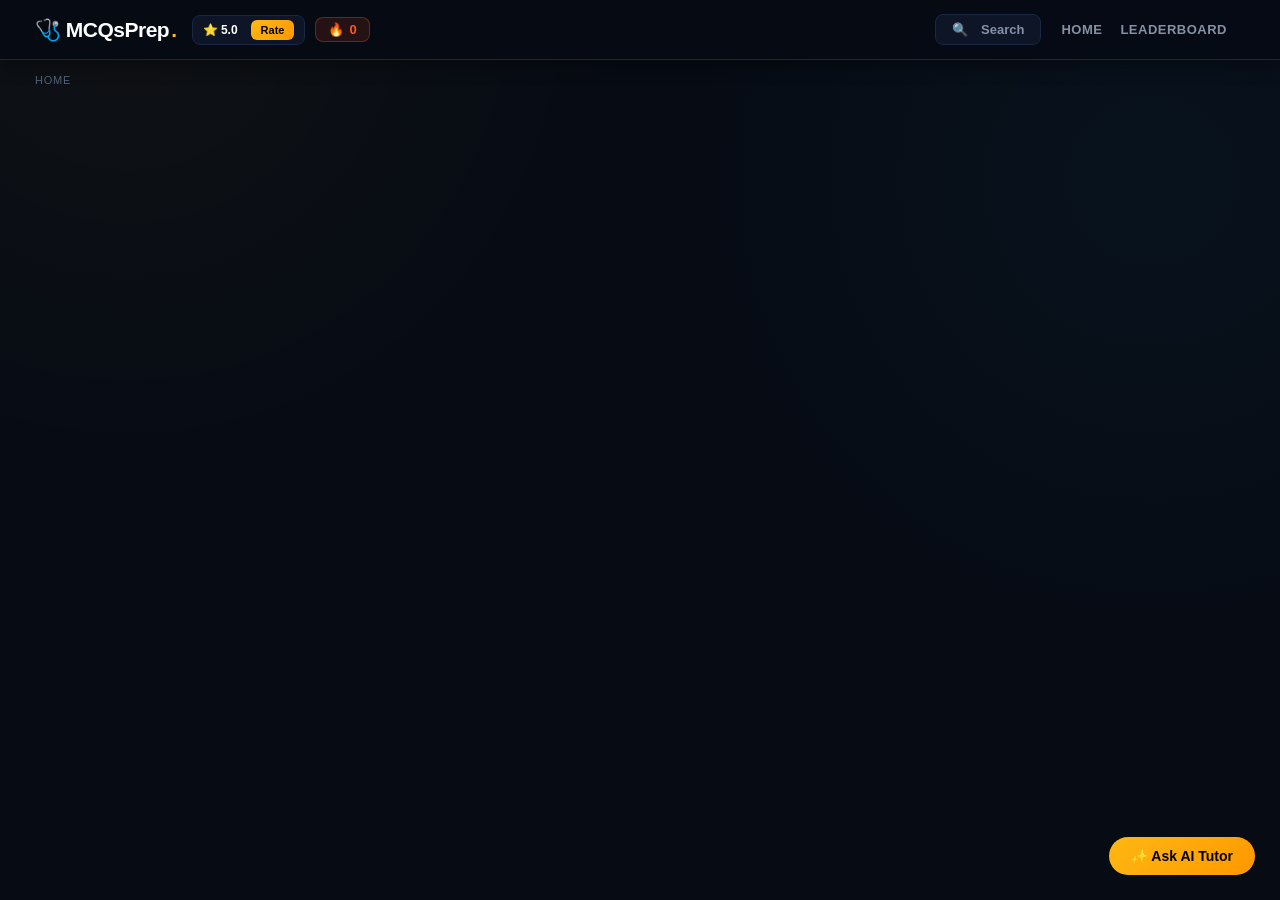
==== index.html @ 8f068d12 "Update theme color and enhance splash screen" ====
<!DOCTYPE html>
<html lang="en">
<head>
    <meta charset="UTF-8">
    <meta name="viewport" content="width=device-width, initial-scale=1.0, maximum-scale=1.0, user-scalable=no">
    <title>MCQsPrep - Dashboard</title>
    
    <link rel="manifest" href="manifest.json">
    <meta name="theme-color" content="#000000">
    <meta name="apple-mobile-web-app-capable" content="yes">
    <meta name="apple-mobile-web-app-status-bar-style" content="black-translucent">
    <link rel="apple-touch-icon" href="icon-192.png">
    <link rel="preload" as="image" href="icon-192.png">
    <link rel="icon" href="data:image/svg+xml,<svg xmlns=%22http://www.w3.org/2000/svg%22 viewBox=%220 0 100 100%22><text y=%22.9em%22 font-size=%2290%22>🩺</text></svg>">

    <!-- ⚡ CRITICAL 0ms INLINE 3D SPLASH CSS (Renders on Frame 1 before any external JS/CSS loads) -->
    <style>
        #pwa-3d-splash-screen {
            display: none;
            position: fixed;
            inset: 0;
            width: 100vw;
            height: 100vh;
            background-color: #000000;
            z-index: 999999;
            overflow: hidden;
            perspective: 1200px;
            -webkit-user-select: none;
            user-select: none;
            transition: opacity 0.48s cubic-bezier(0.22, 1, 0.36, 1), transform 0.52s cubic-bezier(0.22, 1, 0.36, 1);
            font-family: system-ui, -apple-system, BlinkMacSystemFont, 'Segoe UI', Roboto, sans-serif;
        }
        /* Automatically visible at 0ms ONLY in the Installed Mobile App */
        @media all and (display-mode: standalone), all and (display-mode: fullscreen) {
            body { background-color: #000000; }
            #pwa-3d-splash-screen { display: block; }
        }
        html.is-standalone-pwa #pwa-3d-splash-screen { display: block; }
        #pwa-3d-splash-screen.splash-force-hide { display: none !important; }
        #pwa-3d-splash-screen.splash-exit-3d {
            opacity: 0;
            transform: scale(1.15);
            pointer-events: none;
        }
        .splash-nebula-bg {
            position: absolute;
            inset: 0;
            background: radial-gradient(circle at 50% 50%, #0f1b38 0%, #050811 68%, #000000 100%);
            animation: splashNebulaBloom 0.4s ease-out forwards;
        }
        .splash-ambient-glow {
            position: absolute;
            top: 50%;
            left: 50%;
            width: 340px;
            height: 340px;
            margin-top: -170px;
            margin-left: -170px;
            border-radius: 50%;
            background: radial-gradient(circle, rgba(253, 184, 19, 0.25) 0%, rgba(56, 189, 248, 0.16) 45%, transparent 72%);
            filter: blur(26px);
            animation: splashAmbientPulse 2s ease-in-out infinite alternate;
        }
        /* Locked at exact 50% X, 50% Y center to seamlessly take over from the OS launch icon */
        .splash-3d-center-anchor {
            position: absolute;
            top: 50%;
            left: 50%;
            transform: translate(-50%, -50%);
            transform-style: preserve-3d;
        }
        .splash-3d-assembly {
            position: relative;
            width: 220px;
            height: 220px;
            display: flex;
            align-items: center;
            justify-content: center;
            transform-style: preserve-3d;
        }
        .splash-gyro-ring {
            position: absolute;
            inset: 0;
            border-radius: 50%;
            transform-style: preserve-3d;
            pointer-events: none;
        }
        .splash-gyro-ring.ring-gold {
            border: 2.5px solid transparent;
            border-top-color: #fdb813;
            border-bottom-color: rgba(253, 184, 19, 0.6);
            box-shadow: 0 0 24px rgba(253, 184, 19, 0.42), inset 0 0 15px rgba(253, 184, 19, 0.22);
            animation: gyroIgniteGold 2.2s linear infinite;
        }
        .splash-gyro-ring.ring-cyan {
            inset: 14px;
            border: 2.5px solid transparent;
            border-left-color: #38bdf8;
            border-right-color: rgba(56, 189, 248, 0.6);
            box-shadow: 0 0 24px rgba(56, 189, 248, 0.42), inset 0 0 15px rgba(56, 189, 248, 0.22);
            animation: gyroIgniteCyan 1.85s linear infinite;
        }
        .splash-gyro-ring.ring-rose {
            inset: 28px;
            border: 1.5px dashed rgba(244, 63, 94, 0.7);
            box-shadow: 0 0 18px rgba(244, 63, 94, 0.3);
            animation: gyroIgniteRose 2.8s linear infinite;
        }
        .splash-3d-core-card {
            position: relative;
            width: 124px;
            height: 124px;
            border-radius: 26px;
            background: #1c2229;
            border: 2px solid rgba(253, 184, 19, 0.85);
            box-shadow: 0 22px 48px rgba(0, 0, 0, 0.92), 0 0 34px rgba(253, 184, 19, 0.42), inset 0 0 18px rgba(56, 189, 248, 0.25);
            display: flex;
            align-items: center;
            justify-content: center;
            overflow: hidden;
            transform: translateZ(50px);
            animation: splashCoreMorph3D 2.1s ease-in-out infinite;
        }
        .splash-core-sheen {
            position: absolute;
            top: -60%;
            left: -120%;
            width: 80%;
            height: 220%;
            background: linear-gradient(90deg, transparent, rgba(255, 255, 255, 0.38), transparent);
            transform: rotate(30deg);
            z-index: 2;
            pointer-events: none;
            animation: splashLightSweep 1.5s ease-in-out infinite;
        }
        .splash-3d-logo {
            width: 100%;
            height: 100%;
            object-fit: cover;
            transform: scale(1.04);
        }
        .splash-brand-block {
            position: absolute;
            top: calc(50% + 132px);
            left: 50%;
            transform: translateX(-50%);
            width: 90vw;
            max-width: 340px;
            text-align: center;
        }
        .splash-brand-title {
            margin: 0;
            font-size: 31px;
            font-weight: 900;
            letter-spacing: 0.8px;
            color: #ffffff;
            text-shadow: 0 8px 25px rgba(0, 0, 0, 0.85), 0 0 18px rgba(255, 255, 255, 0.15);
        }
        .splash-brand-title span {
            color: #fdb813;
            text-shadow: 0 0 20px rgba(253, 184, 19, 0.55);
        }
        .splash-brand-title .splash-dot {
            color: #38bdf8;
        }
        .splash-brand-subtitle {
            margin-top: 7px;
            font-size: 10px;
            font-weight: 800;
            letter-spacing: 2.8px;
            color: #94a3b8;
            text-transform: uppercase;
            transition: color 0.2s ease;
        }
        .splash-loader-track {
            width: 185px;
            height: 4.5px;
            background: rgba(255, 255, 255, 0.09);
            border-radius: 999px;
            margin: 16px auto 0 auto;
            overflow: hidden;
            border: 1px solid rgba(255, 255, 255, 0.08);
        }
        .splash-loader-fill {
            height: 100%;
            width: 32%;
            border-radius: 999px;
            background: linear-gradient(90deg, #fdb813 0%, #38bdf8 55%, #10b981 100%);
            box-shadow: 0 0 14px rgba(253, 184, 19, 0.85);
            transition: width 0.25s cubic-bezier(0.22, 1, 0.36, 1);
        }
        @keyframes splashNebulaBloom { 0% { opacity: 0; } 100% { opacity: 1; } }
        @keyframes gyroIgniteGold { 0% { transform: rotateX(64deg) rotateY(18deg) rotateZ(0deg); } 100% { transform: rotateX(64deg) rotateY(18deg) rotateZ(360deg); } }
        @keyframes gyroIgniteCyan { 0% { transform: rotateX(22deg) rotateY(66deg) rotateZ(360deg); } 100% { transform: rotateX(22deg) rotateY(66deg) rotateZ(0deg); } }
        @keyframes gyroIgniteRose { 0% { transform: rotateX(-52deg) rotateY(-35deg) rotateZ(0deg); } 100% { transform: rotateX(-52deg) rotateY(-35deg) rotateZ(360deg); } }
        @keyframes splashCoreMorph3D {
            0%, 100% { transform: translateZ(15px) rotateY(-8deg) rotateX(6deg); }
            50% { transform: translateZ(60px) rotateY(12deg) rotateX(-8deg); }
        }
        @keyframes splashLightSweep { 0% { left: -120%; } 55%, 100% { left: 160%; } }
        @keyframes splashAmbientPulse { 0% { transform: scale(0.85); opacity: 0.55; } 100% { transform: scale(1.15); opacity: 1; } }
    </style>

    <link rel="stylesheet" href="style.css?v=31">

    <!-- Non-blocking external stylesheets so they never delay the 0ms opening animation -->
    <link rel="stylesheet" href="https://cdnjs.cloudflare.com/ajax/libs/cropperjs/1.5.13/cropper.min.css" media="print" onload="this.media='all'">
    <link rel="stylesheet" href="https://cdn.jsdelivr.net/npm/katex@0.16.8/dist/katex.min.css" media="print" onload="this.media='all'">

    <!-- All external scripts use defer so the 3D splash paints at 0ms without waiting on network -->
    <script defer src="https://www.gstatic.com/firebasejs/8.10.1/firebase-app.js"></script>
    <script defer src="https://www.gstatic.com/firebasejs/8.10.1/firebase-firestore.js"></script>
    <script defer src="https://www.gstatic.com/firebasejs/8.10.1/firebase-auth.js"></script>
    <script defer src="https://cdnjs.cloudflare.com/ajax/libs/cropperjs/1.5.13/cropper.min.js"></script>
    <script defer src="https://cdn.jsdelivr.net/npm/marked/marked.min.js"></script>
    <script defer src="https://cdn.jsdelivr.net/npm/katex@0.16.8/dist/katex.min.js"></script>
    <script defer src="https://cdn.jsdelivr.net/npm/katex@0.16.8/dist/contrib/auto-render.min.js"></script>
</head>
<body>

    <!-- 🌌 0ms INSTANT 3D SPLASH SCREEN (First element in body so it paints on Frame 1) -->
    <div id="pwa-3d-splash-screen">
        <div class="splash-nebula-bg"></div>
        <div class="splash-ambient-glow"></div>
        <div class="splash-3d-center-anchor">
            <div class="splash-3d-assembly">
                <div class="splash-gyro-ring ring-gold"></div>
                <div class="splash-gyro-ring ring-cyan"></div>
                <div class="splash-gyro-ring ring-rose"></div>
                <div class="splash-3d-core-card">
                    <div class="splash-core-sheen"></div>
                    <img src="icon-192.png" alt="MCQsPrep" class="splash-3d-logo">
                </div>
            </div>
        </div>
        <div class="splash-brand-block">
            <h1 class="splash-brand-title">MCQs<span>Prep</span><b class="splash-dot">.</b></h1>
            <div class="splash-brand-subtitle" id="splash-status-text">SYNCING EXAM ENGINE...</div>
            <div class="splash-loader-track">
                <div class="splash-loader-fill" id="splash-loader-bar"></div>
            </div>
        </div>
    </div>

    <!-- Instant 0ms Controller for the 3D Splash Screen & Pre-Load Gate -->
    <script>
        (function() {
            window.__mcqsSplashMounted = true;
            var _resReady;
            window.appContentReadyPromise = new Promise(function(r) { _resReady = r; });
            window.markAppContentReady = function() { if (_resReady) { _resReady(); _resReady = null; } };
            window.updateSplashProgress = function(pct, label) {
                var bar = document.getElementById('splash-loader-bar');
                var txt = document.getElementById('splash-status-text');
                if (bar && typeof pct === 'number') bar.style.width = pct + '%';
                if (txt && label) txt.innerText = label;
            };

            var isStandalone = window.matchMedia('(display-mode: standalone)').matches ||
                               window.matchMedia('(display-mode: fullscreen)').matches ||
                               window.navigator.standalone === true ||
                               document.referrer.indexOf('android-app://') !== -1;

            var splash = document.getElementById('pwa-3d-splash-screen');
            if (!isStandalone) {
                if (splash) splash.classList.add('splash-force-hide');
                return;
            }
            document.documentElement.classList.add('is-standalone-pwa');

            var minAnim = new Promise(function(r) { setTimeout(r, 1300); });
            var dataGate = Promise.race([
                window.appContentReadyPromise,
                new Promise(function(r) { setTimeout(r, 3000); })
            ]);

            Promise.all([minAnim, dataGate]).then(function() {
                window.updateSplashProgress(100, 'WORKSPACE READY');
                var txt = document.getElementById('splash-status-text');
                if (txt) txt.style.color = '#10b981';
                requestAnimationFrame(function() {
                    setTimeout(function() {
                        if (splash) splash.classList.add('splash-exit-3d');
                        setTimeout(function() {
                            if (splash && splash.parentNode) splash.parentNode.removeChild(splash);
                        }, 520);
                    }, 100);
                });
            });
        })();
    </script>

    <nav class="navbar">
        <div class="nav-left">
            <button class="pc-back-btn hide-on-mobile" onclick="if(typeof goBack==='function') goBack(); else window.history.back();" title="Go Back">❮</button>
            
            <div class="logo-container" onclick="goHome()">🩺 MCQsPrep<span class="compact-hide">.</span></div>
            <div class="nav-badges-group">
                <div class="nav-rating-badge" onclick="openFeedbackModal()">
                    <span class="rating-text">⭐ <span id="global-rating-display">5.0</span></span>
                    <button class="compact-hide" style="margin-left: 5px;">Rate</button>
                </div>
                <div class="nav-streak-badge" title="Daily Practice Streak" onclick="openStreakModal()">
                    🔥 <span id="nav-streak-display">0</span>
                </div>
            </div>
        </div>

        <div class="search-wrapper" id="searchWrapper">
            <button class="search-icon-btn" onclick="openSearch()">🔍<span class="hide-on-mobile" style="margin-left:5px;">Search</span></button>
            <div class="search-input-container">
                <input type="text" id="searchInput" placeholder="Search MCQs, chapters..." oninput="handleLiveSearch()" onblur="delayCloseSearch()">
                <button class="search-close-btn" onclick="closeSearch()" onmousedown="closeSearch()">✕</button>
                <div class="suggestions-dropdown" id="searchSuggestions"></div>
            </div>
        </div>
        
        <div class="nav-right">
            <button id="installAppBtn" class="install-btn hide-in-app-mode hide-on-mobile" onclick="installPWA()" style="display:none; background:rgba(255,255,255,0.05); color:white; border:1px solid rgba(255,255,255,0.1); padding:8px 14px; border-radius:6px; cursor:pointer; font-weight:bold; font-size:12px; text-transform:uppercase;">📱 Install App</button>
            <a class="nav-link-item hide-on-mobile hide-in-app-mode" onclick="goHome()">Home</a>
            <a class="nav-link-item hide-on-mobile hide-in-app-mode" onclick="showLeaderboardOptions()">Leaderboard</a>
            
            <div id="loginNavBtn" class="user-badge" onclick="showAuthModal()" style="display:none; background: white; color: #000; border: none; padding:6px 16px;">
                <img src="https://www.gstatic.com/firebasejs/ui/2.0.0/images/auth/google.svg" alt="G"><span class="compact-hide">Sign In</span>
            </div>
            
            <div class="profile-wrapper">
                <div id="userBadge" class="user-badge" onclick="toggleProfileMenu()">
                    <img id="userPhotoDisplay" src="" alt="👤" style="display:none;">
                    <span id="userNameDisplay" class="compact-hide">Student</span>
                    <div id="profileNotifDot" class="notification-dot"></div>
                </div>
                <div id="profileMenu" class="profile-menu">
                    <div class="profile-menu-item" onclick="window.location.hash='#/progress'; toggleProfileMenu();">📊 Track Progress</div>
                    <div class="profile-menu-item" onclick="window.location.hash='#/bookmarks'; toggleProfileMenu();">🔖 My Bookmarks</div>
                    <div class="profile-menu-item" onclick="window.location.hash='#/diary'; toggleProfileMenu();">📔 Doubt Diary</div>
                    <div class="profile-menu-item" onclick="openUserReportsModal(); toggleProfileMenu();">🚨 My Reports <span id="reportMenuDot" style="display:none; color:var(--wrong-red); margin-left:auto;">●</span></div>
                    <div class="profile-menu-item" onclick="signOut(); toggleProfileMenu();">🚪 Sign Out</div>
                </div>
            </div>
        </div>
    </nav>
    
    <div class="mobile-web-subnav hide-on-pc hide-in-app-mode">
        <button id="installAppBtnMobile" class="install-btn" onclick="installPWA()" style="display:flex; background:rgba(255,255,255,0.05); color:white; border:1px solid rgba(255,255,255,0.1); padding:6px 12px; border-radius:4px; font-weight:bold; font-size:11px;">📱 Install</button>
        <div style="display: flex; gap: 20px;">
            <a onclick="goHome()">🏠 Home</a>
            <a onclick="showLeaderboardOptions()">🏆 Rank</a>
        </div>
    </div>

    <div class="breadcrumb" id="breadcrumb-text">Home</div>
    
    <div style="padding: 10px 35px 0 35px; max-width: 1400px; margin: 0 auto; display: none;" id="dynamic-back-container">
        <button class="container-back-btn" onclick="goBack()" title="Go Back">❮</button>
    </div>

    <div class="container">
        <div class="main-content" id="dynamic-content"></div>
        <div class="sidebar" id="main-sidebar" style="display:none;">
            <!-- Dynamically populated by routing engine -->
        </div>
    </div>

    <div id="notification">Action Triggered!</div>
    
    <div id="ai-floating-btn" class="hide-in-app-mode" onclick="openAIModal()">✨ Ask AI Tutor</div>

    <div id="aiModal" class="modal-overlay" style="z-index: 4000; padding: 0; display: none;">
        <div class="modal-content ai-fullscreen-modal" style="display: flex; flex-direction: column;">
            <div class="ai-ambient-glow ai-glow-1"></div>
            <div class="ai-ambient-glow ai-glow-2"></div>
            <div class="ai-ambient-glow ai-glow-3"></div>

            <div style="display: flex; justify-content: space-between; align-items: center; padding: 15px 25px; border-bottom: 1px solid rgba(255,255,255,0.06); background: transparent; position: relative; z-index: 10;">
                <div style="display: flex; align-items: center; gap: 10px;">
                    <span style="font-size: 24px; text-shadow: 0 0 10px rgba(253,184,19,0.5);">✨</span>
                    <div>
                        <h2 style="margin: 0; font-size: 17px; color: #fff;">Ask AI Tutor</h2>
                        <span style="font-size: 12px; color: rgba(255,255,255,0.5);">Powered by NCERT Models</span>
                    </div>
                </div>
                <div style="display: flex; gap: 12px; align-items: center;">
                    <button onclick="openAIModal()" style="background: rgba(255,255,255,0.08); border: 1px solid rgba(255,255,255,0.18); color: #fff; padding: 6px 14px; border-radius: 20px; cursor: pointer; font-size: 12px; transition: 0.2s;">🔄 New Chat</button>
                    <button onclick="closeAIModal()" style="background: none; border: none; color: #fff; font-size: 26px; cursor: pointer; line-height: 1;">✕</button>
                </div>
            </div>

            <div id="gemini-chat-history" style="flex: 1; overflow-y: auto; padding: 20px; display: flex; flex-direction: column; gap: 20px; max-width: 950px; margin: 0 auto; width: 100%; position: relative; z-index: 5; box-sizing: border-box;">
                <div id="ai-idle-view" style="display: flex; flex-direction: column; align-items: center; justify-content: center; height: 100%; opacity: 0.6; padding-bottom: 50px;">
                    <div style="font-size: 56px; margin-bottom: 16px; filter: drop-shadow(0 0 20px rgba(255,255,255,0.2));">🧠</div>
                    <h3 style="color: white; margin:0; font-size: 22px; font-weight: 500;">How can I help you today?</h3>
                    <p style="color: #aaa; font-size: 14px; margin-top: 8px; text-align: center;">Ask a difficult question or upload/paste a photo of a textbook problem.</p>
                </div>
                <div id="ai-cropper-view" style="display: none; flex-direction: column; align-items: center; justify-content: center; height: 100%; width: 100%;">
                    <p style="color: #fff; margin-bottom: 15px; font-size: 14px;">Crop image to highlight <b>only one question</b>:</p>
                    <div style="width: 100%; max-width: 600px; min-height: 280px; max-height: 50vh; background: #000; position: relative; margin-bottom: 20px; border-radius: 12px; overflow: hidden; border: 1px solid #333;">
                        <img id="aiCropperImage" style="max-width: 100%; max-height: 100%; display: block;">
                    </div>
                    <div style="display: flex; gap: 15px; width: 100%; max-width: 600px;">
                        <button class="btn-exam" onclick="cancelCropper()" style="flex: 1; background: rgba(255,255,255,0.1); border: 1px solid rgba(255,255,255,0.2); color: white; padding: 12px; border-radius: 8px;">Cancel</button>
                        <button class="btn-exam btn-yellow-glow" onclick="confirmCropAndSolve()" style="flex: 2; background: linear-gradient(135deg, var(--primary-yellow), #ff9800); color: black; border: none; padding: 12px; border-radius: 8px; font-weight: bold; font-size: 15px;">Crop & Continue 🚀</button>
                    </div>
                </div>
            </div>

            <div style="padding: 12px 14px max(18px, env(safe-area-inset-bottom)) 14px; background: rgba(6, 11, 20, 0.95); backdrop-filter: blur(20px); border-top: 1px solid rgba(255,255,255,0.06); position: relative; z-index: 10; box-sizing: border-box; width: 100%;">
                <div style="position: relative; max-width: 900px; margin: 0 auto; box-sizing: border-box;">
                    <div id="ai-fuzzy-box" class="ai-fuzzy-suggestions" style="bottom: calc(100% + 15px); position: absolute; width: 100%; background: #0d1527; border: 1px solid #1a2744; border-radius: 12px; z-index: 20; overflow: hidden; box-shadow: 0 10px 30px rgba(0,0,0,0.6); box-sizing: border-box;"></div>
                    <div id="ai-attach-menu" style="display: none; position: absolute; bottom: 65px; left: 0; background: rgba(13, 21, 39, 0.98); backdrop-filter: blur(10px); border-radius: 12px; padding: 6px; border: 1px solid #1a2744; z-index: 10; box-shadow: 0 10px 30px rgba(0,0,0,0.7); min-width: 190px;">
                        <div onclick="document.getElementById('aiImageInput').click(); toggleAttachMenu();" style="padding: 11px 14px; cursor: pointer; color: white; border-bottom: 1px solid #1a2744; display: flex; align-items: center; gap: 10px; font-size: 13px; border-radius: 6px;"><span style="font-size:16px;">📁</span> Upload Image</div>
                        <div onclick="document.getElementById('aiCameraInput').click(); toggleAttachMenu();" style="padding: 11px 14px; cursor: pointer; color: white; display: flex; align-items: center; gap: 10px; font-size: 13px; border-radius: 6px;"><span style="font-size:16px;">📸</span> Take Photo</div>
                    </div>
                    <div style="display: flex; flex-direction: column; background: #090e1a; border-radius: 22px; border: 1px solid rgba(255,255,255,0.12); box-sizing: border-box;">
                        <div id="ai-image-preview-container" style="display: none; padding: 12px 18px 0 18px;">
                            <div style="position: relative; display: inline-block;">
                                <img id="ai-input-image-preview" src="" style="height: 60px; border-radius: 8px; border: 1px solid rgba(255,255,255,0.2); object-fit: cover;">
                                <button onclick="clearPendingImage()" style="position: absolute; top: -6px; right: -6px; background: #ef4444; color: white; border: none; border-radius: 50%; width: 22px; height: 22px; font-size: 11px; cursor: pointer; display: flex; align-items: center; justify-content: center;">✕</button>
                            </div>
                        </div>
                        <div style="display: flex; align-items: flex-end; padding: 10px 12px;">
                            <button onclick="toggleAttachMenu()" style="background: rgba(255,255,255,0.06); border: 1px solid rgba(255,255,255,0.12); color: #fff; font-size: 20px; cursor: pointer; border-radius: 50%; display: flex; align-items: center; justify-content: center; height: 38px; width: 38px; flex-shrink: 0;">+</button>
                            <div style="flex: 1; margin: 0 12px; display: flex; flex-direction: column; justify-content: center;">
                                <textarea id="aiTextInput" placeholder="Ask question, paste text, or photo..." style="width: 100%; background: transparent; border: none; color: white; font-size: 15px; resize: none; max-height: 200px; outline: none; padding: 8px 0; font-family: inherit; line-height: 1.4; overflow-y: hidden;" rows="1" oninput="autoExpandTextarea(this); handleAIFuzzySuggestions();" onkeydown="if(event.key === 'Enter' && !event.shiftKey) { event.preventDefault(); handleAISend(); }" onpaste="handleAIPaste(event)"></textarea>
                            </div>
                            <button onclick="handleAISend()" style="background: #fff; border: none; color: #000; width: 38px; height: 38px; border-radius: 50%; cursor: pointer; font-size: 18px; display: flex; align-items: center; justify-content: center; flex-shrink: 0; font-weight: bold;">↑</button>
                        </div>
                    </div>
                </div>
            </div>
            
            <input type="file" id="aiImageInput" accept="image/*" style="display:none;" onchange="handleAIImageUpload(event)">
            <input type="file" id="aiCameraInput" accept="image/*" capture="environment" style="display:none;" onchange="handleAIImageUpload(event)">
        </div>
    </div>

    <!-- Modals -->
    <div id="authModal" class="modal-overlay"><div class="modal-content" style="text-align: center; max-width: 400px;"><button class="close-modal" onclick="skipSignIn()">✕</button><h2 style="color: var(--primary-yellow); margin-top:0;">Welcome to MCQsPrep</h2><p style="color: var(--text-muted); margin-bottom: 25px;">Sign in securely to track your progress.</p><button class="btn-exam" onclick="signInWithGoogle()" style="width:100%; background:#090e1a; display:flex; align-items:center; justify-content:center; gap:10px;"><img src="https://www.gstatic.com/firebasejs/ui/2.0.0/images/auth/google.svg" alt="Google" style="width:20px;">Sign in with Google</button></div></div>
    <div id="streakModal" class="modal-overlay"><div class="modal-content" style="text-align: center; max-width: 380px;"><button class="close-modal" onclick="closeStreakModal()">✕</button><div style="font-size: 45px; margin-bottom: 8px;">🔥</div><h2 style="color: #FF5722; margin-top: 0; margin-bottom: 15px;">Current Streak: <span id="modalStreakCount">0</span> Days</h2><div style="background: rgba(255, 87, 34, 0.1); border-left: 4px solid #FF5722; padding: 14px; margin-bottom: 20px; border-radius: 4px; text-align: left; font-size: 13px;"><b style="color: #FF5722;">How to build your streak:</b><br><span style="color: var(--text-light); line-height: 1.5; display: inline-block; margin-top: 6px;">Complete at least <b>one practice quiz every day</b>. If you miss a single day, your streak resets to zero!</span></div><button class="btn-exam" onclick="closeStreakModal(); jumpToSection(['Daily Quiz Challenge'])" style="width: 100%; background: #FF5722; color: white; border: none; font-size: 15px;">Keep Streak Alive 🚀</button></div></div>
    <div id="userReportsModal" class="modal-overlay"><div class="modal-content" style="max-width: 600px;"><button class="close-modal" onclick="closeUserReportsModal()">✕</button><h2 style="color: var(--primary-yellow); margin-top:0;">🚨 My Reports</h2><div id="user-reports-list" style="max-height: 50vh; overflow-y: auto;"></div></div></div>
    <div id="reportModal" class="modal-overlay"><div class="modal-content" style="max-width: 450px;"><button class="close-modal" onclick="closeReportModal()">✕</button><h2 style="color: var(--wrong-red); margin-top:0;">🚨 Report Mistake</h2><select id="reportReason" class="input-field"><option value="Wrong Option Provided">Wrong Option</option><option value="Typo">Typo</option><option value="Other">Other</option></select><textarea id="reportDescription" class="input-field" placeholder="Details..."></textarea><button class="btn-exam" onclick="submitReport()" style="width:100%; background:var(--wrong-red); color:white; border:none;">Submit</button></div></div>
    <div id="feedbackModal" class="modal-overlay"><div class="modal-content" style="text-align: center;"><button class="close-modal" onclick="closeFeedbackModal()">✕</button><h2 style="color: var(--primary-yellow); margin-top:0;">⭐ Feedback</h2><div style="background: #090e1a; padding: 22px; border-radius: 8px; border:1px solid var(--border-color);"><div style="margin-bottom: 20px;"><button id="star-1" class="star-btn" onclick="updateStarUI(1)">★</button><button id="star-2" class="star-btn" onclick="updateStarUI(2)">★</button><button id="star-3" class="star-btn" onclick="updateStarUI(3)">★</button><button id="star-4" class="star-btn" onclick="updateStarUI(4)">★</button><button id="star-5" class="star-btn" onclick="updateStarUI(5)">★</button></div><textarea id="platformFeedbackText" class="input-field" placeholder="Tell us what you like..."></textarea><button id="submitFeedbackBtn" class="btn-exam btn-yellow-glow" onclick="submitPlatformFeedback()" style="width: 100%; background: var(--primary-yellow); color: black;">Submit</button></div></div></div>
    
    <div id="editTopicModal" class="modal-overlay"><div class="modal-content" style="max-width: 450px;"><button class="close-modal" onclick="closeEditTopicModal()">✕</button><h2 style="color: var(--primary-yellow); margin-top:0;">✏️ Edit Folder</h2><input type="hidden" id="editTopicId"><input type="text" id="editTopicName" class="input-field"><input type="text" id="editTopicIcon" class="input-field" placeholder="Custom Icon (Optional, e.g. 🧬)" maxlength="2"><select id="editTopicType" class="input-field"><option value="both">📂 Parent Category</option><option value="mcq">📝 MCQs Practice</option><option value="pdf">📄 PDF Material</option></select><button class="btn-exam btn-green-glow" onclick="saveEditedTopic()" style="width:100%; background:var(--correct-green);">Save Changes</button></div></div>
    <div id="editModal" class="modal-overlay"><div class="modal-content" style="max-width: 600px;"><button class="close-modal" onclick="closeEditModal()">✕</button><h2 style="color: var(--primary-yellow); margin-top:0;">✏️ Edit MCQ</h2><input type="hidden" id="editDocId"><textarea id="editQuestion" class="input-field" style="min-height:80px;"></textarea><div style="display:grid; grid-template-columns:1fr 1fr; gap:10px;"><input type="text" id="editOptA" class="input-field" placeholder="A"><input type="text" id="editOptB" class="input-field" placeholder="B"></div><div style="display:grid; grid-template-columns:1fr 1fr; gap:10px;"><input type="text" id="editOptC" class="input-field" placeholder="C"><input type="text" id="editOptD" class="input-field" placeholder="D"></div><div style="display:flex; gap:10px; margin-bottom:15px; flex-wrap:wrap;"><label style="background:#090e1a; padding:8px 15px; border-radius:6px; cursor:pointer;"><input type="checkbox" value="A" class="editCorrectCb"> A</label><label style="background:#090e1a; padding:8px 15px; border-radius:6px; cursor:pointer;"><input type="checkbox" value="B" class="editCorrectCb"> B</label><label style="background:#090e1a; padding:8px 15px; border-radius:6px; cursor:pointer;"><input type="checkbox" value="C" class="editCorrectCb"> C</label><label style="background:#090e1a; padding:8px 15px; border-radius:6px; cursor:pointer;"><input type="checkbox" value="D" class="editCorrectCb"> D</label></div><select id="editDifficulty" class="input-field"><option value="Easy">Easy</option><option value="Medium">Medium</option><option value="Hard">Hard</option><option value="Mixed">Mixed</option></select><textarea id="editExplanation" class="input-field" placeholder="Explanation..."></textarea><button class="btn-exam btn-green-glow" onclick="saveEditedMCQ()" style="width:100%; background:var(--correct-green);">Save Changes</button></div></div>

    <!-- 📱 FLOATING LIGHT DOCK -->
    <div class="mobile-app-bottom-bar" id="mobileAppDock">
        <div class="app-tab active" onclick="goHome()">
            <div class="app-tab-icon"><svg viewBox="0 0 24 24"><path d="M10 20v-6h4v6h5v-8h3L12 3 2 12h3v8z"/></svg></div>
            <div class="app-tab-label">Home</div>
        </div>
        <div class="app-tab" onclick="window.location.hash='#/leaderboard'">
            <div class="app-tab-icon"><svg viewBox="0 0 24 24"><path d="M19 5h-2V3H7v2H5c-1.1 0-2 .9-2 2v1c0 2.55 1.92 4.63 4.39 4.94A5.01 5.01 0 0011 15.9V19H7v2h10v-2h-4v-3.1a5.01 5.01 0 003.61-2.96C19.08 12.63 21 10.55 21 8V7c0-1.1-.9-2-2-2zM7 10.82C5.84 10.4 5 9.3 5 8V7h2v3.82zM19 8c0 1.3-.84 2.4-2 2.82V7h2v1z"/></svg></div>
            <div class="app-tab-label">Rank</div>
        </div>
        
        <div class="app-tab ai-tab-inner" onclick="openAIModal()">
            <div class="app-tab-icon"><svg viewBox="0 0 24 24"><path d="M19 9l1.25-2.75L23 5l-2.75-1.25L19 1l-1.25 2.75L15 5l2.75 1.25L19 9zm-7.5.5L9 4 6.5 9.5 1 12l5.5 2.5L9 20l2.5-5.5L17 12l-5.5-2.5zM19 15l-1.25 2.75L15 19l2.75 1.25L19 23l1.25-2.75L23 19l-2.75-1.25L19 15z"/></svg></div>
            <div class="app-tab-label">Ask AI</div>
        </div>

        <div class="app-tab" onclick="window.location.hash='#/progress'">
            <div class="app-tab-icon"><svg viewBox="0 0 24 24"><path d="M19 3H5c-1.1 0-2 .9-2 2v14c0 1.1.9 2 2 2h14c1.1 0 2-.9 2-2V5c0-1.1-.9-2-2-2zM9 17H7v-7h2v7zm4 0h-2V7h2v10zm4 0h-2v-4h2v4z"/></svg></div>
            <div class="app-tab-label">Stats</div>
        </div>
        <div class="app-tab" onclick="window.location.hash='#/bookmarks'">
            <div class="app-tab-icon"><svg viewBox="0 0 24 24"><path d="M17 3H7c-1.1 0-1.99.9-1.99 2L5 21l7-3 7 3V5c0-1.1-.9-2-2-2z"/></svg></div>
            <div class="app-tab-label">Saved</div>
        </div>
    </div>

    <!-- Deferred in exact order so they execute immediately after Firebase without blocking initial 0ms splash paint -->
    <script defer src="js/1-config.js"></script>
    <script defer src="js/2-auth-router.js"></script>
    <script defer src="js/3-ui-progress.js"></script>
    <script defer src="js/4-quiz-engine.js"></script>
    <script defer src="js/5-ai-tutor.js"></script>
    <script defer src="js/6-admin.js"></script>
</body>
</html>
---- style.css ----
:root {
    --bg-dark: #060b14; 
    --card-bg: #0d1527; 
    --card-surface: #101a31;
    --primary-yellow: #fdb813;
    --primary-yellow-hover: #e5a40a;
    --text-light: #ffffff;
    --text-muted: #8492a6;
    --border-color: #1a2744;
    --correct-green: #10b981;
    --wrong-red: #ef4444;
}

/* Base & Custom Esports Scrollbars */
body { 
    margin: 0; font-family: -apple-system, BlinkMacSystemFont, 'Segoe UI', Roboto, Helvetica, Arial, sans-serif; 
    background-color: var(--bg-dark); 
    background-image: radial-gradient(circle at 10% 0%, rgba(253, 184, 19, 0.04) 0%, transparent 35%), radial-gradient(circle at 90% 20%, rgba(56, 189, 248, 0.04) 0%, transparent 35%);
    background-attachment: fixed; color: var(--text-light); overflow-x: hidden; -webkit-tap-highlight-color: transparent; 
}
::-webkit-scrollbar { width: 7px; height: 7px; }
::-webkit-scrollbar-track { background: var(--bg-dark); }
::-webkit-scrollbar-thumb { background: #1b2744; border-radius: 4px; }
::-webkit-scrollbar-thumb:hover { background: var(--primary-yellow); }

/* 🔴 PC NAVBAR ARCHITECTURE */
.navbar { 
    display: flex; justify-content: space-between; align-items: center; padding: 14px 35px; border-bottom: 1px solid var(--border-color); 
    position: sticky; top: 0; z-index: 1000; background: rgba(6, 11, 20, 0.88); backdrop-filter: blur(18px); -webkit-backdrop-filter: blur(18px); 
    box-shadow: 0 4px 20px rgba(0, 0, 0, 0.4); width: 100%; box-sizing: border-box;
}
.nav-left { display: flex; align-items: center; gap: 15px; }
.nav-right { display: flex; align-items: center; gap: 18px; }
.nav-badges-group { display: flex; gap: 10px; align-items: center; }
.hide-on-pc { display: none; }

.pc-back-btn { background: rgba(255, 255, 255, 0.04); border: 1px solid var(--border-color); color: var(--text-muted); width: 32px; height: 32px; border-radius: 8px; display: none; align-items: center; justify-content: center; cursor: pointer; transition: 0.2s; font-size: 14px; margin-right: 12px; }
.pc-back-btn:hover { background: rgba(253, 184, 19, 0.1); color: var(--primary-yellow); border-color: var(--primary-yellow); box-shadow: 0 0 10px rgba(253,184,19,0.2); }

.logo-container { display: flex; align-items: center; font-size: 21px; font-weight: 800; color: var(--text-light); cursor: pointer; white-space: nowrap; letter-spacing: -0.5px; }
.logo-container span { color: var(--primary-yellow); margin-left: 2px; }

.nav-rating-badge { display: flex; align-items: center; gap: 8px; background: #0d1527; padding: 4px 10px; border-radius: 8px; border: 1px solid var(--border-color); }
.nav-rating-badge span { color: var(--text-light); font-size: 12px; font-weight: bold; }
.nav-rating-badge button { padding: 4px 10px; font-size: 11px; background: linear-gradient(135deg, var(--primary-yellow), #ff9800); color: black; border: none; border-radius: 6px; cursor: pointer; font-weight: 700; transition: 0.2s; }
.nav-rating-badge button:active { transform: scale(0.95); }

.nav-streak-badge { background: rgba(255, 87, 34, 0.12); color: #FF5722; padding: 4px 12px; border-radius: 8px; font-weight: 700; font-size: 13px; display: flex; align-items: center; gap: 5px; border: 1px solid rgba(255, 87, 34, 0.3); cursor: pointer; transition: 0.2s; }
.nav-streak-badge:active { transform: scale(0.95); }

/* Desktop Search Engine */
.search-wrapper { flex: 1; display: flex; justify-content: flex-end; margin: 0 20px; position: relative; transition: 0.3s ease; }
.search-icon-btn { background: #0d1527; border: 1px solid var(--border-color); color: var(--text-muted); font-size: 13px; font-weight: 600; cursor: pointer; padding: 7px 16px; border-radius: 8px; display: flex; align-items: center; gap: 8px; transition: 0.2s; }
.search-icon-btn:hover { border-color: var(--primary-yellow); color: #fff; }
.search-input-container { display: none; width: 100%; max-width: 480px; position: relative; }
.search-wrapper.active .search-icon-btn { display: none; }
.search-wrapper.active .search-input-container { display: flex; align-items: center; }
.search-input-container input { width: 100%; padding: 9px 40px 9px 14px; border-radius: 8px; border: 1px solid var(--primary-yellow); background: #090e1a; color: white; outline: none; font-size: 14px; transition: 0.2s; box-sizing: border-box; box-shadow: 0 0 12px rgba(253, 184, 19, 0.15); }
.search-close-btn { position: absolute; right: 12px; background: none; border: none; color: var(--text-muted); cursor: pointer; font-size: 16px; font-weight: bold; }
.suggestions-dropdown { display: none; position: absolute; top: calc(100% + 8px); left: 0; right: 0; background: #0d1527; border: 1px solid var(--border-color); border-radius: 8px; z-index: 2000; max-height: 350px; overflow-y: auto; box-shadow: 0 12px 35px rgba(0,0,0,0.7); }
.suggestion-item { padding: 12px 18px; cursor: pointer; border-bottom: 1px solid rgba(255,255,255,0.03); color: white; display: flex; align-items: center; gap: 12px; font-size: 13px; transition: 0.2s; }
.suggestion-item:hover { background: rgba(253, 184, 19, 0.08); color: var(--primary-yellow); padding-left: 24px; }
.search-result-item { padding: 12px 18px; cursor: pointer; border-bottom: 1px solid rgba(255,255,255,0.03); color: white; display: block; transition: 0.2s; }
.search-result-item:hover { background: rgba(253, 184, 19, 0.08); color: var(--primary-yellow); }

/* User Profiles & Nav Links */
.nav-link-item { color: var(--text-muted); text-decoration: none; font-weight: 600; font-size: 13px; text-transform: uppercase; letter-spacing: 0.5px; cursor: pointer; transition: 0.2s; }
.nav-link-item:hover { color: var(--text-light); }
.profile-wrapper { position: relative; display: flex; align-items: center; }
.user-badge { display: none; align-items: center; gap: 8px; background: #0d1527; border: 1px solid var(--border-color); color: var(--text-light); padding: 5px 14px; border-radius: 8px; font-size: 13px; font-weight: 600; cursor: pointer; position: relative; transition: 0.2s; }
.user-badge:hover { border-color: rgba(253, 184, 19, 0.5); }
.user-badge img { width: 22px; height: 22px; border-radius: 4px; }
.notification-dot { position: absolute; top: -3px; right: -3px; width: 8px; height: 8px; background-color: var(--wrong-red); border-radius: 50%; display: none; border: 2px solid var(--bg-dark); }
.profile-menu { display: none; position: absolute; top: calc(100% + 12px); right: 0; background: #0d1527; border: 1px solid var(--border-color); border-radius: 10px; box-shadow: 0 10px 30px rgba(0,0,0,0.8); width: 220px; z-index: 3000; overflow: hidden; }
.profile-menu.active { display: block; }
.profile-menu-item { padding: 13px 18px; color: var(--text-light); display: flex; align-items: center; gap: 10px; cursor: pointer; border-bottom: 1px solid rgba(255,255,255,0.03); font-size: 13px; font-weight: 500; transition: 0.2s; }
.profile-menu-item:hover { background: rgba(253, 184, 19, 0.08); color: var(--primary-yellow); padding-left: 22px; }

/* 🔴 Core Layout & Cards (Desktop Web View) */
.breadcrumb { background-color: transparent; padding: 14px 35px 2px 35px; font-size: 11px; text-transform: uppercase; letter-spacing: 0.8px; color: #52617a; }
.container { display: flex; padding: 15px 35px 35px 35px; gap: 28px; max-width: 1400px; margin: 0 auto; min-height: 80vh; }
.main-content { flex: 2; width: 100%; position: relative;}
.sidebar { flex: 1; max-width: 320px; }

.card { background-color: var(--card-bg); border-radius: 14px; padding: 24px; margin-bottom: 24px; border: 1px solid var(--border-color); box-shadow: 0 4px 20px rgba(0, 0, 0, 0.25); position: relative;}

/* New Dedicated Container Back Button */
.container-back-btn {
    display: inline-flex; align-items: center; justify-content: center; width: 34px; height: 34px; border-radius: 50%;
    background: rgba(255, 255, 255, 0.05); border: 1px solid var(--border-color); color: var(--text-muted); cursor: pointer;
    margin-bottom: 20px; transition: all 0.2s ease; font-size: 14px;
}
.container-back-btn:hover { background: rgba(253, 184, 19, 0.1); color: var(--primary-yellow); border-color: var(--primary-yellow); transform: translateX(-3px); }

/* Sharp Section Headers */
.section-title { margin-top: 0; margin-bottom: 18px; font-size: 16px; font-weight: 800; text-transform: uppercase; letter-spacing: 0.6px; color: var(--text-light); display: flex; align-items: center; gap: 8px; }
.section-title::before { content: ''; display: inline-block; width: 3px; height: 16px; background: var(--primary-yellow); border-radius: 2px; }

/* Esports Overview Hero Card */
.setup-hero-card { display: flex; flex-direction: column; align-items: flex-start; border: 1px solid rgba(253, 184, 19, 0.25) !important; border-left: 4px solid var(--primary-yellow) !important; background: linear-gradient(135deg, rgba(253, 184, 19, 0.08) 0%, rgba(13, 21, 39, 0.95) 100%) !important; cursor: pointer; transition: 0.2s cubic-bezier(0.2, 0.8, 0.2, 1); }
.setup-hero-card:hover { transform: translateY(-2px); border-color: rgba(253, 184, 19, 0.5) !important; box-shadow: 0 8px 24px rgba(253, 184, 19, 0.12); }
.hero-badge { display: inline-block; background: var(--primary-yellow); color: #000; padding: 3px 8px; border-radius: 4px; font-size: 10px; font-weight: 800; letter-spacing: 0.8px; margin-bottom: 12px; } 
.hero-title { color: #ffffff; font-size: 22px; font-weight: 800; margin-bottom: 8px; margin-top: 0; letter-spacing: -0.3px; }
.hero-desc { color: var(--text-muted); font-size: 14px; margin-bottom: 18px; line-height: 1.5; }
.hero-btn { background: var(--primary-yellow) !important; color: #000 !important; font-weight: 800 !important; font-size: 13px !important; text-transform: uppercase; letter-spacing: 0.5px; padding: 10px 20px !important; border-radius: 6px !important; pointer-events: auto !important; border: none !important; box-shadow: 0 4px 15px rgba(253, 184, 19, 0.3) !important; }

/* 🟢 HORIZONTAL RECTANGULAR CATEGORY CARDS */
.category-grid { display: grid; grid-template-columns: repeat(auto-fill, minmax(250px, 1fr)); gap: 14px; }
.category-tile { display: flex; align-items: center; justify-content: flex-start; flex-direction: row; padding: 16px 20px; text-align: left; gap: 16px; background: #0e172a; border: 1px solid var(--border-color); border-radius: 12px; color: white; cursor: pointer; transition: all 0.2s cubic-bezier(0.2, 0.8, 0.2, 1); min-width: 0; box-sizing: border-box; }
.category-tile:hover { border-color: rgba(253, 184, 19, 0.45); transform: translateY(-2px); background: #111d35; box-shadow: 0 6px 18px rgba(0, 0, 0, 0.35); }
.cat-icon { display: flex; align-items: center; justify-content: center; width: 42px; height: 42px; border-radius: 10px; font-size: 20px; flex-shrink: 0; }
.cat-text { font-size: 15px; font-weight: 700; color: #ffffff; letter-spacing: -0.2px; line-height: 1.3; }

/* Sidebar Links */
.action-link { display: flex; align-items: center; padding: 13px 16px; background: #090e1a; border: 1px solid var(--border-color); border-left: 3px solid transparent; border-radius: 8px; color: #d1d5db; text-decoration: none; margin-bottom: 10px; cursor: pointer; font-weight: 600; font-size: 13px; transition: 0.2s; gap: 12px; }
.action-link:hover { border-color: rgba(253, 184, 19, 0.4); border-left: 3px solid var(--primary-yellow); color: #ffffff; background: #0d1527; transform: translateX(3px); }
.link-icon { font-size: 18px; }
.link-text { flex: 1; letter-spacing: 0.3px; }

/* Buttons */
.btn-exam { padding: 11px 18px; border-radius: 8px; border: 1px solid rgba(255,255,255,0.1); background: linear-gradient(180deg, #2a2a35 0%, #1c1c24 100%); color: #ffffff; font-size: 13px; font-weight: 700; text-transform: uppercase; letter-spacing: 0.5px; cursor: pointer; transition: all 0.2s cubic-bezier(0.2, 0.8, 0.2, 1); display: inline-flex; align-items: center; justify-content: center; }
.btn-exam:hover { border-color: var(--primary-yellow); color: var(--primary-yellow); }
.btn-exam:disabled { opacity: 0.5; cursor: not-allowed; transform: none !important; }

/* Inputs */
.input-field, select.input-field, input[type="text"], input[type="password"], input[type="number"], select { width: 100%; padding: 12px 14px; margin-bottom: 14px; border-radius: 8px; border: 1px solid var(--border-color) !important; background-color: #090e1a !important; color: #ffffff !important; box-sizing: border-box; font-size: 14px; display: block; outline: none; transition: 0.2s; }
.input-field:focus { border-color: var(--primary-yellow) !important; background-color: #0d1527 !important; box-shadow: 0 0 0 3px rgba(253, 184, 19, 0.15) !important; }

/* Quiz Components */
.quiz-header { display: flex; justify-content: space-between; align-items: center; padding-bottom: 14px; border-bottom: 1px solid var(--border-color); margin-bottom: 18px; }
.quiz-timer { font-size: 14px; font-weight: bold; color: var(--primary-yellow); background: rgba(253, 184, 19, 0.1); padding: 5px 12px; border-radius: 6px; border: 1px solid rgba(253, 184, 19, 0.3); }
.quiz-question-text { font-size: 16px; line-height: 1.6; margin-bottom: 20px; font-weight: 500; }
.quiz-image { max-width: 100%; border-radius: 8px; margin-bottom: 18px; max-height: 300px; object-fit: contain; cursor: zoom-in; border: 1px solid var(--border-color); }
.quiz-option { display: flex; align-items: center; padding: 13px 16px; background: #090e1a; border: 2px solid var(--border-color); border-radius: 8px; margin-bottom: 10px; cursor: pointer; font-size: 14px; transition: all 0.2s ease; }
.quiz-option.selected { border-color: var(--primary-yellow); background: rgba(253, 184, 19, 0.08); }
.quiz-option.correct { border-color: var(--correct-green); background: rgba(16, 185, 129, 0.12); }
.quiz-option.wrong { border-color: var(--wrong-red); background: rgba(239, 68, 68, 0.12); }
.quiz-explanation { background: #080d17; border-left: 4px solid var(--primary-yellow); padding: 14px; margin-top: 18px; border-radius: 0 8px 8px 0; display: none; line-height: 1.6; font-size: 13px; }
.question-palette { display: flex; gap: 6px; flex-wrap: wrap; margin-bottom: 18px; background: #080d17; padding: 12px; border-radius: 8px; border: 1px solid var(--border-color); }
.review-tabs { display: flex; gap: 8px; margin-bottom: 18px; flex-wrap: wrap; justify-content: center; }
.review-tab-btn { background: #090e1a; border: 1px solid var(--border-color); color: var(--text-muted); padding: 9px 16px; border-radius: 6px; cursor: pointer; font-weight: 700; flex: 1; min-width: 110px; font-size: 12px; text-transform: uppercase; }
.review-tab-btn.active.correct { background: rgba(16, 185, 129, 0.15); border-color: var(--correct-green); color: var(--correct-green); }
.review-tab-btn.active.wrong { background: rgba(239, 68, 68, 0.15); border-color: var(--wrong-red); color: var(--wrong-red); }
.review-tab-btn.active.skipped { background: rgba(253, 184, 19, 0.15); border-color: var(--primary-yellow); color: var(--primary-yellow); }
.review-item { background: #090e1a; border: 1px solid var(--border-color); border-radius: 8px; padding: 16px; margin-bottom: 12px; text-align: left; }

/* Modals & Popups */
#notification { display: none; position: fixed; bottom: 25px; left: 50%; transform: translateX(-50%); background: linear-gradient(135deg, var(--primary-yellow), #ff9800); color: #000; padding: 12px 24px; border-radius: 8px; font-weight: 800; font-size: 13px; text-transform: uppercase; z-index: 99999; box-shadow: 0 8px 24px rgba(253, 184, 19, 0.35); }
.modal-overlay { display: none; position: fixed; top: 0; left: 0; right: 0; bottom: 0; background: rgba(0,0,0,0.85); z-index: 4000; justify-content: center; align-items: center; backdrop-filter: blur(10px); }
.modal-content { background: var(--card-bg); padding: 30px; border-radius: 14px; border: 1px solid var(--border-color); width: 90%; max-width: 480px; position: relative; max-height: 90vh; overflow-y: auto; box-shadow: 0 20px 50px rgba(0,0,0,0.7); }
.close-modal { position: absolute; top: 14px; right: 16px; background: #111a2e; border: 1px solid var(--border-color); color: var(--text-muted); font-size: 16px; width: 30px; height: 30px; border-radius: 6px; cursor: pointer; display: flex; align-items: center; justify-content: center; }

.star-btn { font-size: 34px; color: #3b4961; cursor: pointer; background: transparent !important; border: none !important; padding: 0 3px; outline: none; }
.star-btn.active { color: var(--primary-yellow) !important; text-shadow: 0 0 12px rgba(253, 184, 19, 0.5); }

/* 🟡 COMPACT GLOWING PILL: ASK AI BUTTON */
@keyframes aiPulseGlow {
    0% { box-shadow: 0 4px 15px rgba(253, 184, 19, 0.4); }
    50% { box-shadow: 0 4px 25px rgba(253, 184, 19, 0.8), 0 0 12px rgba(253, 184, 19, 0.4); }
    100% { box-shadow: 0 4px 15px rgba(253, 184, 19, 0.4); }
}
#ai-floating-btn { position: fixed; bottom: 25px; right: 25px; background: linear-gradient(135deg, #fdb813, #ff9800); color: #000; padding: 11px 22px; border-radius: 30px; font-weight: 800; font-size: 14px; cursor: pointer; z-index: 1000; display: flex; align-items: center; gap: 8px; border: none; transition: transform 0.2s ease; animation: aiPulseGlow 2.5s infinite; }
#ai-floating-btn:hover { transform: translateY(-2px); }
.ai-fullscreen-modal { width: 100vw !important; height: 100dvh !important; max-width: 100vw !important; max-height: 100dvh !important; border-radius: 0 !important; border: none !important; margin: 0 !important; background: #060b14 !important; display: flex; flex-direction: column; padding: 0 !important; box-sizing: border-box; overflow: hidden; }

.mobile-app-bottom-bar { display: none !important; }

/* ------------------------------------------------------------- */
/* 📱 MOBILE VIEW RESPONSIVENESS (Standard Web Browser)          */
/* ------------------------------------------------------------- */
@media (max-width: 768px) {
    body { font-size: 13px; }
    .container { flex-direction: column; padding: 12px; gap: 12px; min-height: auto;} 
    #dynamic-back-container { padding: 10px 15px 0 15px !important; }
    .sidebar { max-width: 100%; } 
    .breadcrumb { padding: 8px 14px; font-size: 11px; display: none !important;} 
    
    .card { padding: 18px; margin-bottom: 12px; border-radius: 12px; }
    .category-grid { display: grid; grid-template-columns: repeat(auto-fill, minmax(130px, 1fr)); gap: 10px; }
    
    .category-tile { flex-direction: column; text-align: center; justify-content: center; min-width: 0 !important; box-sizing: border-box !important; padding:20px 15px; gap:12px;}
    
    #ai-floating-btn { bottom: 80px; right: 20px; padding: 10px 18px; font-size: 13px; }
    
    .hide-on-mobile, .compact-hide { display: none !important; } 
    .hide-on-pc { display: flex !important; }
    
    .navbar { padding: 10px 14px; flex-direction: row; gap: 5px; position: sticky; top: 0; }
    .nav-left, .nav-right { gap: 5px; }
    .nav-badges-group { gap: 5px; }
    .logo-container { font-size: 17px; letter-spacing: -0.5px; }
    
    .nav-rating-badge { padding: 4px 8px; border-radius: 6px; }
    .nav-streak-badge { padding: 4px 8px; border-radius: 6px; font-size: 12px; }
    
    .user-badge { padding: 0 !important; width: 32px; height: 32px; border: 2px solid var(--primary-yellow) !important; border-radius: 6px !important; background: transparent !important; display: flex; align-items: center; justify-content: center; overflow: hidden; margin-left: 0; }
    .user-badge img { width: 100%; height: 100%; object-fit: cover; border-radius: 4px; position: relative; z-index: 2; }
    .user-badge::after { content: "👤"; font-size: 16px; position: absolute; z-index: 1; }

    .mobile-web-subnav { justify-content: space-between; align-items: center; padding: 10px 14px; background: rgba(6, 11, 20, 0.95); border-bottom: 1px solid var(--border-color); gap: 10px; }
    .mobile-web-subnav a { color: var(--text-light); text-decoration: none; font-size: 13px; font-weight: 700; text-transform: uppercase; cursor: pointer;}

    .search-wrapper { margin: 0; flex: 0; position: static; }
    .search-icon-btn { padding: 6px 10px; font-size: 14px; }

    .search-wrapper.active { position: absolute !important; top: 0 !important; left: 0 !important; width: 100% !important; height: 100% !important; background: #060b14 !important; z-index: 3000 !important; display: flex !important; align-items: center !important; padding: 0 14px !important; margin: 0 !important; box-sizing: border-box !important; }
    .search-wrapper.active .search-icon-btn { display: none !important; }
    .search-wrapper.active .search-input-container { display: flex !important; width: 100% !important; position: relative !important; align-items: center !important; }
    .search-wrapper.active .search-input-container input { width: 100% !important; padding: 10px 44px 10px 16px !important; border-radius: 8px !important; font-size: 14px !important; background: #090e1a !important; color: white !important; border: 1px solid var(--primary-yellow) !important; outline: none !important; box-sizing: border-box !important; }
    .search-wrapper.active .search-close-btn { position: absolute !important; right: 14px !important; background: none !important; border: none !important; color: var(--text-muted) !important; cursor: pointer !important; font-size: 18px !important; font-weight: bold !important; padding: 4px !important; }
    .search-wrapper.active .suggestions-dropdown { display: block !important; position: fixed !important; top: 58px !important; left: 12px !important; right: 12px !important; width: auto !important; max-height: 60vh !important; background: #0d1527 !important; border: 1px solid rgba(253, 184, 19, 0.35) !important; border-radius: 8px !important; box-shadow: 0 15px 40px rgba(0,0,0,0.95) !important; z-index: 3500 !important; overflow-y: auto !important; }
    .suggestion-item { padding: 14px 16px !important; font-size: 13px !important; line-height: 1.4 !important; white-space: normal !important; word-break: break-word !important; display: flex !important; align-items: center !important; gap: 10px !important; }
}

/* ------------------------------------------------------------- */
/* 📱 NATIVE APP BENTO-BOX WIDGET OVERHAUL (PWA Only - FIXED)    */
/* ------------------------------------------------------------- */
@media (max-width: 768px) and (display-mode: standalone) {
    body { background-color: #000000 !important; padding-bottom: 85px; background-image:none !important;}
    .hide-in-app-mode { display: none !important; }
    #ai-floating-btn { display: none !important; }
    
    .nav-rating-badge { border-radius: 20px !important; background: rgba(255,255,255,0.04) !important;}
    .nav-streak-badge { border-radius: 20px !important; background: rgba(255, 87, 34, 0.12) !important;}
    .search-icon-btn { border-radius: 50px !important; padding: 6px 12px !important; background: transparent !important; border: 1px solid rgba(255,255,255,0.1) !important;}
    .user-badge { border-radius: 50% !important; width: 32px !important; height: 32px !important;}
    .user-badge img { border-radius: 50% !important; }

    .container { display: flex !important; flex-direction: column !important; padding: 16px 16px 100px 16px !important; gap: 0 !important; min-height: auto !important; } 
    .main-content, .sidebar { width: 100% !important; max-width: 100% !important; flex: none !important; margin: 0 !important; } 
    
    .card { background: transparent !important; border: none !important; padding: 0 !important; box-shadow: none !important; margin-bottom: 18px !important; backdrop-filter:none !important;}
    .section-title { font-size: 16px !important; color: #8e8e93 !important; text-transform: uppercase; letter-spacing: 1px; font-weight: 700; margin-bottom: 16px !important; margin-left: 4px !important;}
    .section-title::before { display:none !important;}
    
    .category-grid { display: grid !important; grid-template-columns: repeat(2, 1fr) !important; gap: 14px !important; }
    
    .category-tile { 
        background: #141416 !important; border: 1px solid rgba(255,255,255,0.06) !important; border-radius: 22px !important; padding: 22px 16px !important; 
        flex-direction: column !important; align-items: center !important; justify-content: center !important; text-align: center !important;
        height: 120px !important; box-shadow: 0 8px 24px rgba(0,0,0,0.2) !important; min-width: 0 !important; width: 100% !important; box-sizing: border-box !important; transform:none !important;
    }

    .cat-icon { width: 50px !important; height: 50px !important; font-size: 24px !important; border-radius: 16px !important; margin-bottom: 12px !important; box-shadow: inset 0 2px 4px rgba(255,255,255,0.1) !important; }
    .cat-text { font-size: 14px !important; color: #fff !important; text-transform:none !important; letter-spacing:0 !important;}

    .card.setup-hero-card { 
        background: linear-gradient(160deg, #181820 0%, #111116 100%) !important; border-radius: 24px !important; display: flex !important;
        flex-direction: column !important; align-items: flex-start !important; padding: 24px !important; border: 1px solid rgba(253, 184, 19, 0.4) !important; 
        margin-bottom: 24px !important; box-shadow: 0 10px 30px rgba(0,0,0,0.3) !important;
    }
    .setup-hero-card::after { display:none !important;}
    .hero-badge { display: inline-block !important; background: var(--primary-yellow) !important; color: #000 !important; padding: 4px 10px !important; border-radius: 12px !important; font-size: 11px !important; font-weight: 800 !important; letter-spacing: 1px !important; margin-bottom: 12px !important; box-shadow:none !important;}
    .hero-title { font-size: 22px !important; color: white !important; margin-bottom: 8px !important; font-weight: 700 !important; letter-spacing: -0.5px !important; text-transform:none !important;}
    .hero-desc { display: none !important; } 
    .setup-hero-card .hero-btn { background: var(--primary-yellow) !important; color: #000 !important; border-radius: 16px !important; padding: 12px 24px !important; font-size: 15px !important; font-weight: 700 !important; margin-top: 10px !important; box-shadow: 0 4px 15px rgba(253, 184, 19, 0.3) !important; border: none !important; text-transform:none !important; letter-spacing:0 !important; }

    .action-link {
        background: #141416 !important; border: 1px solid rgba(255,255,255,0.04) !important; border-bottom: 1px solid rgba(255,255,255,0.02) !important;
        border-radius: 0 !important; padding: 16px 20px !important; font-size: 16px !important; display: flex !important; justify-content: space-between !important;
        align-items: center !important; font-weight: 500 !important; color: #fff !important; margin-bottom: 0 !important; box-shadow: none !important; transform:none !important;
    }
    .action-link:first-of-type { border-top-left-radius: 20px !important; border-top-right-radius: 20px !important; }
    .action-link:last-of-type { border-bottom-left-radius: 20px !important; border-bottom-right-radius: 20px !important; border-bottom: 1px solid rgba(255,255,255,0.04) !important; margin-bottom: 24px !important;}
    .action-link::after { content: "›"; color: #666; font-size: 24px; font-weight: 400; margin-top: -2px; }
    .action-link .link-text { text-transform:none !important; letter-spacing:0 !important; font-size:16px !important;}

    .input-field { background: rgba(255,255,255,0.06) !important; border: 1px solid rgba(255,255,255,0.08) !important; border-radius: 14px !important; padding: 16px !important; font-size: 15px !important; margin-bottom: 14px !important; box-shadow:none !important;}
    
    .mobile-app-bottom-bar {
        display: flex !important; position: fixed; bottom: 5px; left: 12px; right: 12px; height: 65px;
        background: rgba(28, 28, 32, 0.85); backdrop-filter: blur(25px); border: 1px solid rgba(255, 255, 255, 0.1); 
        border-radius: 35px; box-shadow: 0 15px 35px rgba(0, 0, 0, 0.6), inset 0 1px 1px rgba(255,255,255,0.1);
        z-index: 3500; justify-content: space-between; align-items: center; padding: 0 8px; transition: transform 0.3s cubic-bezier(0.2, 0.8, 0.2, 1), opacity 0.2s ease;
    }
    body.hide-bottom-bar .mobile-app-bottom-bar { transform: translateY(150%); opacity: 0; pointer-events: none; }

    .app-tab { flex: 1; display: flex; flex-direction: column; align-items: center; justify-content: center; gap: 4px; color: #777; cursor: pointer; padding: 6px 0; text-decoration: none; transition: all 0.2s cubic-bezier(0.4, 0, 0.2, 1); user-select: none; }
    .app-tab-icon { width: 20px; height: 20px; display: flex; align-items: center; justify-content: center; }
    .app-tab-icon svg { width: 100%; height: 100%; fill: currentColor; }
    .app-tab-label { font-size: 10px; font-weight: 600; letter-spacing: 0.2px; }

    .app-tab.active { color: var(--primary-yellow); }
    .app-tab.active .app-tab-icon { transform: translateY(-2px) scale(1.1); filter: drop-shadow(0 2px 8px rgba(253, 184, 19, 0.45)); }
    .app-tab.active .app-tab-label { color: #ffffff; font-weight: 700; }

    .app-tab.ai-tab-inner { background: linear-gradient(135deg, var(--primary-yellow), #ff9800); color: #000; border-radius: 22px; padding: 8px 4px; margin: 0 4px; flex: 1.15; box-shadow: 0 4px 12px rgba(253, 184, 19, 0.4); }
    .app-tab.ai-tab-inner:active { transform: scale(0.95); }
    .app-tab.ai-tab-inner .app-tab-icon { width: 22px; height: 22px; }
    .app-tab.ai-tab-inner .app-tab-icon svg { fill: #000; }
    .app-tab.ai-tab-inner .app-tab-label { color: #000; font-weight: 800; font-size: 11px; }
}

body.admin-mode .nav-badges-group,
body.admin-mode .search-wrapper,
body.admin-mode .nav-right,
body.admin-mode #ai-floating-btn,
body.admin-mode .mobile-web-subnav {
    display: none !important;
}
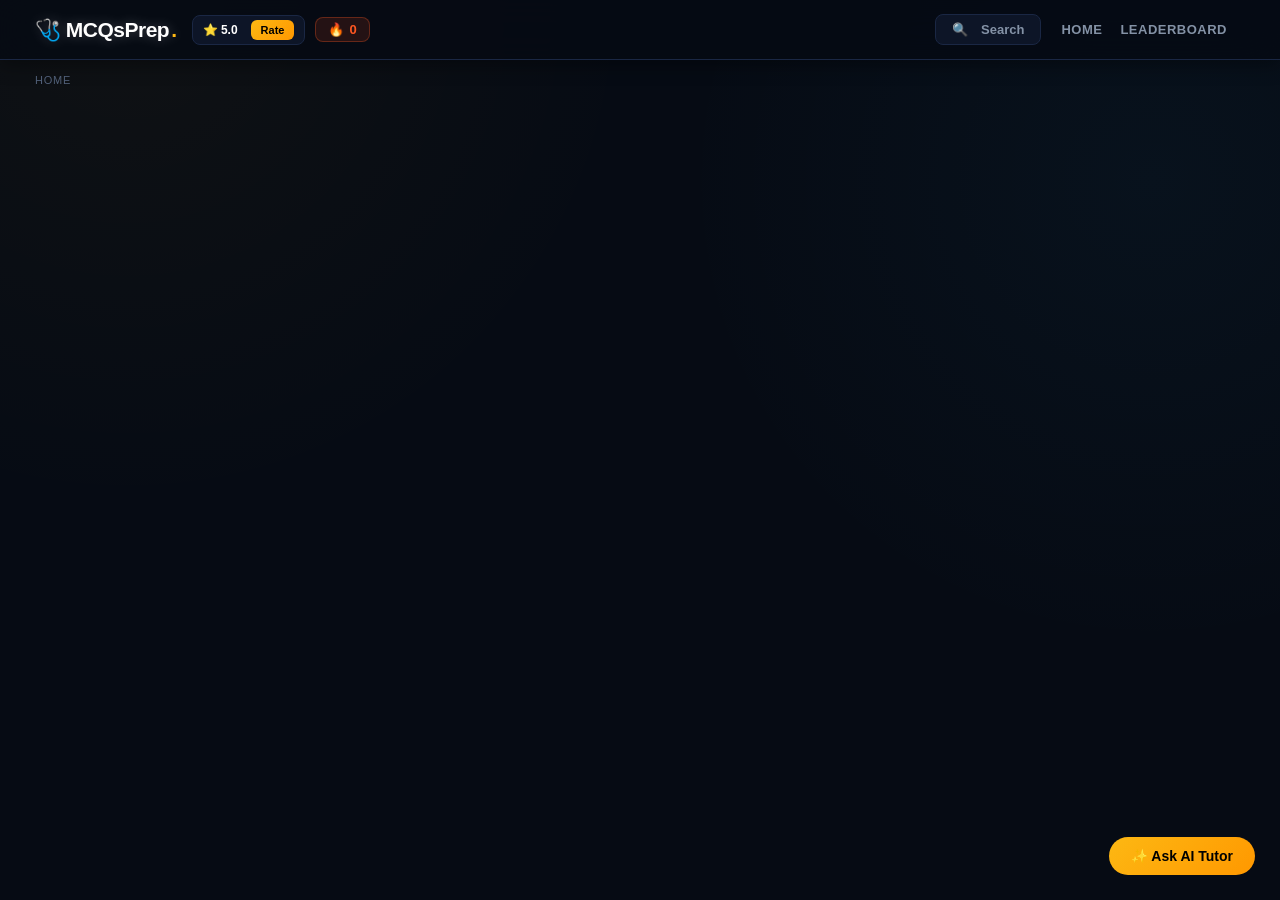
==== commit 2695b988: "Improve SEO meta descriptions in index.html Updated the meta description and Open Graph description " ====
--- a/index.html
+++ b/index.html
@@ -3,15 +3,47 @@
 <head>
     <meta charset="UTF-8">
     <meta name="viewport" content="width=device-width, initial-scale=1.0, maximum-scale=1.0, user-scalable=no">
-    <title>MCQsPrep - Dashboard</title>
+    
+    <!-- 🔍 PRIMARY SEO TITLE & SITE NAME SIGNALS FOR GOOGLE SEARCH -->
+    <title>MCQsPrep — Free NEET, JEE & Competitive Exam MCQ Practice Platform</title>
+    <meta name="application-name" content="MCQsPrep">
+    <meta name="apple-mobile-web-app-title" content="MCQsPrep">
+    <meta name="description" content="Practice smarter on MCQsPrep — the free competitive exam platform for NEET, JEE, Boards & GK. Build custom mock tests, solve chapter-wise MCQs & PYQs, access NCERT study materials, track your accuracy, and clear doubts 24/7 with our built-in AI Tutor.">
+    <meta name="keywords" content="MCQsPrep, mcqsprep, NEET MCQ practice, JEE mock test, NCERT MCQs, PYQs, daily quiz challenge, competitive exam preparation">
+    <meta name="author" content="MCQsPrep">
+    <meta name="robots" content="index, follow">
+    <link rel="canonical" href="https://mcqsprep.github.io/">
+
+    <!-- 🌐 OPEN GRAPH / SOCIAL & SEARCH ENGINE PREVIEW TAGS -->
+    <meta property="og:type" content="website">
+    <meta property="og:site_name" content="MCQsPrep">
+    <meta property="og:title" content="MCQsPrep — Smart Competitive Exam MCQ Practice">
+    <meta property="og:description" content="Practice smarter on MCQsPrep — the free competitive exam platform for NEET, JEE, Boards & GK. Build custom mock tests, solve chapter-wise MCQs & PYQs, access NCERT study materials, track your accuracy, and clear doubts 24/7 with our built-in AI Tutor.">
+    <meta property="og:url" content="https://mcqsprep.github.io/">
+    <meta property="og:image" content="https://mcqsprep.github.io/icon-512.png">
+
+    <!-- 🩺 REAL PNG FAVICONS FOR GOOGLE & BRAVE SEARCH RESULTS -->
+    <link rel="icon" type="image/png" sizes="192x192" href="/icon-192.png">
+    <link rel="icon" type="image/png" sizes="512x512" href="/icon-512.png">
+    <link rel="shortcut icon" type="image/png" href="/icon-192.png">
+    <link rel="apple-touch-icon" sizes="192x192" href="/icon-192.png">
     
     <link rel="manifest" href="manifest.json">
     <meta name="theme-color" content="#000000">
     <meta name="apple-mobile-web-app-capable" content="yes">
     <meta name="apple-mobile-web-app-status-bar-style" content="black-translucent">
-    <link rel="apple-touch-icon" href="icon-192.png">
     <link rel="preload" as="image" href="icon-192.png">
-    <link rel="icon" href="data:image/svg+xml,<svg xmlns=%22http://www.w3.org/2000/svg%22 viewBox=%220 0 100 100%22><text y=%22.9em%22 font-size=%2290%22>🩺</text></svg>">
+
+    <!-- 🏆 STRICT GOOGLE SITE NAME STRUCTURED DATA (Replaces "GitHub" with "MCQsPrep") -->
+    <script type="application/ld+json">
+    {
+      "@context": "https://schema.org",
+      "@type": "WebSite",
+      "name": "MCQsPrep",
+      "alternateName": ["MCQs Prep", "mcqsprep", "MCQsPrep Web App"],
+      "url": "https://mcqsprep.github.io/"
+    }
+    </script>
 
     <!-- ⚡ CRITICAL 0ms INLINE 3D SPLASH CSS (Renders on Frame 1 before any external JS/CSS loads) -->
     <style>
@@ -30,7 +62,6 @@
             transition: opacity 0.48s cubic-bezier(0.22, 1, 0.36, 1), transform 0.52s cubic-bezier(0.22, 1, 0.36, 1);
             font-family: system-ui, -apple-system, BlinkMacSystemFont, 'Segoe UI', Roboto, sans-serif;
         }
-        /* Automatically visible at 0ms ONLY in the Installed Mobile App */
         @media all and (display-mode: standalone), all and (display-mode: fullscreen) {
             body { background-color: #000000; }
             #pwa-3d-splash-screen { display: block; }
@@ -61,7 +92,6 @@
             filter: blur(26px);
             animation: splashAmbientPulse 2s ease-in-out infinite alternate;
         }
-        /* Locked at exact 50% X, 50% Y center to seamlessly take over from the OS launch icon */
         .splash-3d-center-anchor {
             position: absolute;
             top: 50%;
@@ -203,11 +233,11 @@
 
     <link rel="stylesheet" href="style.css?v=31">
 
-    <!-- Non-blocking external stylesheets so they never delay the 0ms opening animation -->
+    <!-- Non-blocking external stylesheets -->
     <link rel="stylesheet" href="https://cdnjs.cloudflare.com/ajax/libs/cropperjs/1.5.13/cropper.min.css" media="print" onload="this.media='all'">
     <link rel="stylesheet" href="https://cdn.jsdelivr.net/npm/katex@0.16.8/dist/katex.min.css" media="print" onload="this.media='all'">
 
-    <!-- All external scripts use defer so the 3D splash paints at 0ms without waiting on network -->
+    <!-- Deferred external scripts -->
     <script defer src="https://www.gstatic.com/firebasejs/8.10.1/firebase-app.js"></script>
     <script defer src="https://www.gstatic.com/firebasejs/8.10.1/firebase-firestore.js"></script>
     <script defer src="https://www.gstatic.com/firebasejs/8.10.1/firebase-auth.js"></script>
@@ -218,7 +248,7 @@
 </head>
 <body>
 
-    <!-- 🌌 0ms INSTANT 3D SPLASH SCREEN (First element in body so it paints on Frame 1) -->
+    <!-- 🌌 0ms INSTANT 3D SPLASH SCREEN -->
     <div id="pwa-3d-splash-screen">
         <div class="splash-nebula-bg"></div>
         <div class="splash-ambient-glow"></div>
@@ -470,7 +500,6 @@
         </div>
     </div>
 
-    <!-- Deferred in exact order so they execute immediately after Firebase without blocking initial 0ms splash paint -->
     <script defer src="js/1-config.js"></script>
     <script defer src="js/2-auth-router.js"></script>
     <script defer src="js/3-ui-progress.js"></script>
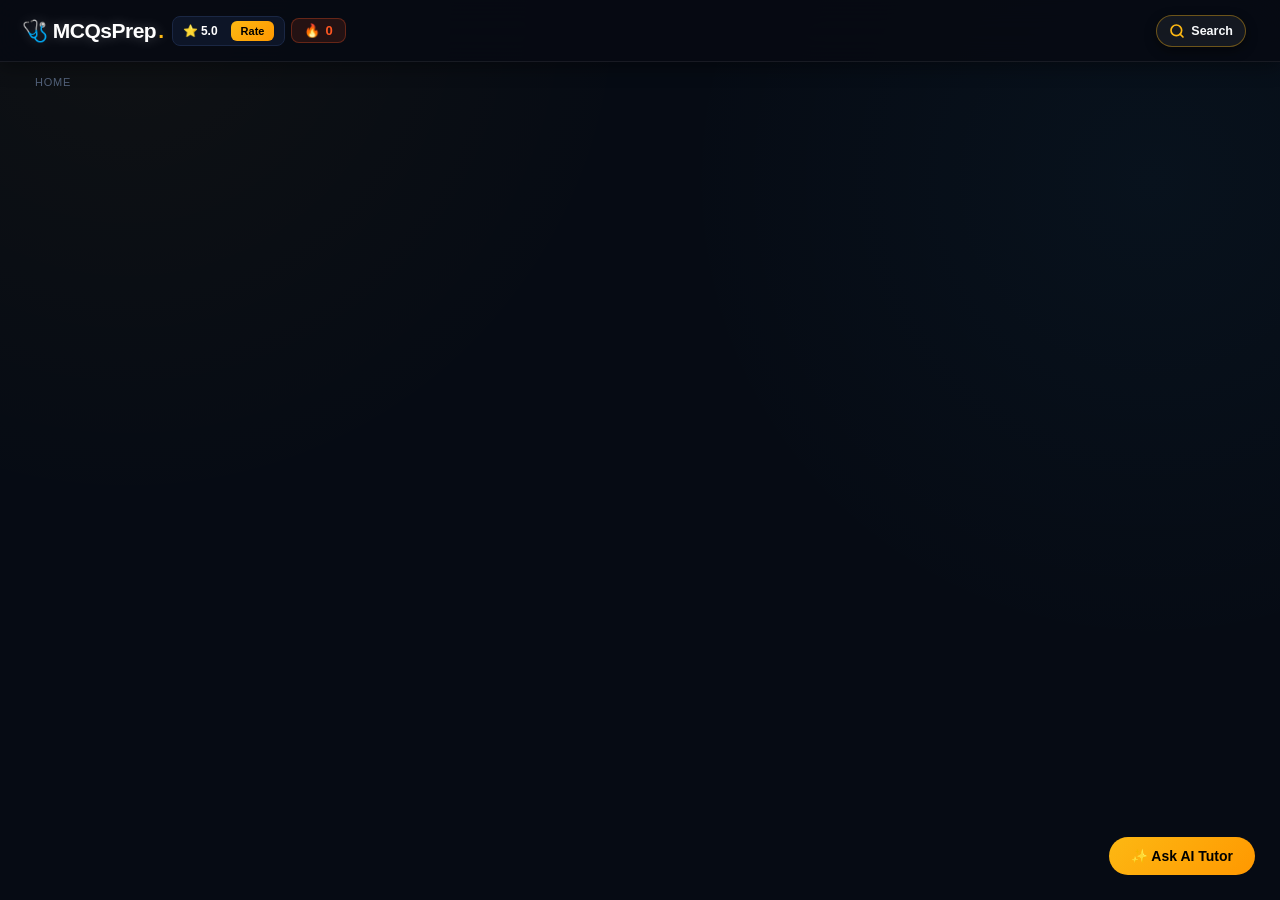
==== commit 5ad642a8: "Refactor AI attach menu and streak modal styles Updated the styling and structure of the AI attach m" ====
--- a/index.html
+++ b/index.html
@@ -5,22 +5,34 @@
     <meta name="viewport" content="width=device-width, initial-scale=1.0, maximum-scale=1.0, user-scalable=no">
     
     <!-- 🔍 PRIMARY SEO TITLE & SITE NAME SIGNALS FOR GOOGLE SEARCH -->
-    <title>MCQsPrep — Free NEET, JEE & Competitive Exam MCQ Practice Platform</title>
+    <title>MCQsPrep — Free NEET, JEE, Boards & GK Mock Test Platform</title>
     <meta name="application-name" content="MCQsPrep">
     <meta name="apple-mobile-web-app-title" content="MCQsPrep">
-    <meta name="description" content="Practice smarter on MCQsPrep — the free competitive exam platform for NEET, JEE, Boards & GK. Build custom mock tests, solve chapter-wise MCQs & PYQs, access NCERT study materials, track your accuracy, and clear doubts 24/7 with our built-in AI Tutor.">
-    <meta name="keywords" content="MCQsPrep, mcqsprep, NEET MCQ practice, JEE mock test, NCERT MCQs, PYQs, daily quiz challenge, competitive exam preparation">
+    <meta name="description" content="MCQsPrep is India’s free exam preparation platform for NEET-UG, JEE Main, Boards (Class 9–12) & GK. Practice chapter-wise MCQs, full-length custom mock tests, NCERT PDFs, PYQs, deep subject-wise analytics, All-India leaderboards, and 24/7 AI Tutor.">
+    <meta name="keywords" content="MCQsPrep, mcqsprep, NEET MCQ practice, JEE mock test, Class 9 10 11 12 Board MCQs, NCERT MCQs, PYQs, All India Leaderboard, competitive exam preparation">
     <meta name="author" content="MCQsPrep">
     <meta name="robots" content="index, follow">
-    <link rel="canonical" href="https://mcqsprep.github.io/">
+    <link rel="canonical" href="https://mcqsprep.web.app/">
+
+    <!-- 🔄 AUTO-REDIRECT BROWSER VISITORS TO MCQSPREP.WEB.APP (SKIPS OLD INSTALLED APPS SO NO URL BAR APPEARS) -->
+    <script>
+        (function() {
+            var isInstalledApp = window.matchMedia('(display-mode: standalone)').matches ||
+                                 window.matchMedia('(display-mode: fullscreen)').matches ||
+                                 window.navigator.standalone === true;
+            if (window.location.hostname === 'mcqsprep.github.io' && !isInstalledApp) {
+                window.location.replace('https://mcqsprep.web.app' + window.location.pathname + window.location.search + window.location.hash);
+            }
+        })();
+    </script>
 
     <!-- 🌐 OPEN GRAPH / SOCIAL & SEARCH ENGINE PREVIEW TAGS -->
     <meta property="og:type" content="website">
     <meta property="og:site_name" content="MCQsPrep">
-    <meta property="og:title" content="MCQsPrep — Smart Competitive Exam MCQ Practice">
-    <meta property="og:description" content="Practice smarter on MCQsPrep — the free competitive exam platform for NEET, JEE, Boards & GK. Build custom mock tests, solve chapter-wise MCQs & PYQs, access NCERT study materials, track your accuracy, and clear doubts 24/7 with our built-in AI Tutor.">
-    <meta property="og:url" content="https://mcqsprep.github.io/">
-    <meta property="og:image" content="https://mcqsprep.github.io/icon-512.png">
+    <meta property="og:title" content="MCQsPrep — Free NEET, JEE, Boards & GK Mock Test Platform">
+    <meta property="og:description" content="Master NEET-UG, JEE Main, Board Exams & GK with full-length custom mock tests (up to 250 MCQs), deep subject-wise weak-spot & time-to-accuracy analytics, All-India leaderboards, NCERT PDFs, PYQs, and instant AI doubt solving.">
+    <meta property="og:url" content="https://mcqsprep.web.app/">
+    <meta property="og:image" content="https://mcqsprep.web.app/icon-512.png">
 
     <!-- 🩺 REAL PNG FAVICONS FOR GOOGLE & BRAVE SEARCH RESULTS -->
     <link rel="icon" type="image/png" sizes="192x192" href="/icon-192.png">
@@ -34,17 +46,50 @@
     <meta name="apple-mobile-web-app-status-bar-style" content="black-translucent">
     <link rel="preload" as="image" href="icon-192.png">
 
-    <!-- 🏆 STRICT GOOGLE SITE NAME STRUCTURED DATA (Replaces "GitHub" with "MCQsPrep") -->
+    <!-- 🏆 STRICT GOOGLE SITE NAME + AI OVERVIEW STRUCTURED DATA -->
     <script type="application/ld+json">
     {
       "@context": "https://schema.org",
-      "@type": "WebSite",
-      "name": "MCQsPrep",
-      "alternateName": ["MCQs Prep", "mcqsprep", "MCQsPrep Web App"],
-      "url": "https://mcqsprep.github.io/"
+      "@graph": [
+        {
+          "@type": "WebSite",
+          "@id": "https://mcqsprep.web.app/#website",
+          "name": "MCQsPrep",
+          "alternateName": ["MCQs Prep", "mcqsprep", "MCQsPrep India", "MCQsPrep Exam Platform"],
+          "url": "https://mcqsprep.web.app/"
+        },
+        {
+          "@type": "EducationalOrganization",
+          "@id": "https://mcqsprep.web.app/#organization",
+          "name": "MCQsPrep",
+          "url": "https://mcqsprep.web.app/",
+          "logo": "https://mcqsprep.web.app/icon-512.png",
+          "description": "Comprehensive Indian competitive and board examination preparation platform offering full-length NEET-UG, JEE Main, Class 9-12 State/Central Board, and General Knowledge test series, line-by-line NCERT question banks, previous year question papers (PYQs), All-India live leaderboards, and deep diagnostic performance analytics."
+        },
+        {
+          "@type": "WebApplication",
+          "name": "MCQsPrep Complete Exam & Mock Test Suite",
+          "url": "https://mcqsprep.web.app/",
+          "applicationCategory": "EducationalApplication",
+          "operatingSystem": "All",
+          "offers": {
+            "@type": "Offer",
+            "price": "0",
+            "priceCurrency": "INR"
+          },
+          "featureList": [
+            "Comprehensive NEET-UG, JEE Main, Class 9-12 Boards (CBSE, ICSE, AHSEC, SEBA & State Boards) and General Knowledge Question Bank",
+            "Full-Length Custom Mock Test Simulator (20 to 250 MCQs) with Multi-Subject & Multi-Chapter Mixing and Real-Exam Difficulty Balancing (Easy, Medium, Hard, Mixed)",
+            "Deep Diagnostic Performance Analytics: Subject-Wise Mastery Breakdown, Automated Weak-Spot Detection (<50% Accuracy Alerts), Time-to-Accuracy Insights (Average Time on Correct vs. Wrong Answers), and Accuracy Trajectory Graphing",
+            "Live All-India Global Leaderboards with a strict 100-MCQ qualification benchmark for authentic national rank simulation",
+            "Complete NCERT Books, Chapter-wise PDFs, Solved Previous Year Question Papers (PYQs), and Model Practice Papers with In-App PDF Reader",
+            "24/7 NCERT-Aligned AI Tutor with Image Recognition for instant step-by-step Physics, Chemistry, Biology, and Mathematics doubt resolution",
+            "Personal Doubt Diary, Question Bookmarking with LaTeX/KaTeX Mathematical Rendering, and Daily Quiz Challenge Streaks"
+          ]
+        }
+      ]
     }
     </script>
-
     <!-- ⚡ CRITICAL 0ms INLINE 3D SPLASH CSS (Renders on Frame 1 before any external JS/CSS loads) -->
     <style>
         #pwa-3d-splash-screen {
@@ -437,7 +482,7 @@
             <div style="padding: 12px 14px max(18px, env(safe-area-inset-bottom)) 14px; background: rgba(6, 11, 20, 0.95); backdrop-filter: blur(20px); border-top: 1px solid rgba(255,255,255,0.06); position: relative; z-index: 10; box-sizing: border-box; width: 100%;">
                 <div style="position: relative; max-width: 900px; margin: 0 auto; box-sizing: border-box;">
                     <div id="ai-fuzzy-box" class="ai-fuzzy-suggestions" style="bottom: calc(100% + 15px); position: absolute; width: 100%; background: #0d1527; border: 1px solid #1a2744; border-radius: 12px; z-index: 20; overflow: hidden; box-shadow: 0 10px 30px rgba(0,0,0,0.6); box-sizing: border-box;"></div>
-                    <div id="ai-attach-menu" style="display: none; position: absolute; bottom: 65px; left: 0; background: rgba(13, 21, 39, 0.98); backdrop-filter: blur(10px); border-radius: 12px; padding: 6px; border: 1px solid #1a2744; z-index: 10; box-shadow: 0 10px 30px rgba(0,0,0,0.7); min-width: 190px;">
+                    <div id="ai-attach-menu" style="display: none; position: absolute; bottom: calc(100% + 12px); left: 0; background: rgba(13, 21, 39, 0.98); backdrop-filter: blur(10px); border-radius: 12px; padding: 6px; border: 1.5px solid rgba(253, 184, 19, 0.45); z-index: 60; box-shadow: 0 14px 36px rgba(0,0,0,0.88); min-width: 195px;">
                         <div onclick="document.getElementById('aiImageInput').click(); toggleAttachMenu();" style="padding: 11px 14px; cursor: pointer; color: white; border-bottom: 1px solid #1a2744; display: flex; align-items: center; gap: 10px; font-size: 13px; border-radius: 6px;"><span style="font-size:16px;">📁</span> Upload Image</div>
                         <div onclick="document.getElementById('aiCameraInput').click(); toggleAttachMenu();" style="padding: 11px 14px; cursor: pointer; color: white; display: flex; align-items: center; gap: 10px; font-size: 13px; border-radius: 6px;"><span style="font-size:16px;">📸</span> Take Photo</div>
                     </div>
@@ -466,12 +511,12 @@
 
     <!-- Modals -->
     <div id="authModal" class="modal-overlay"><div class="modal-content" style="text-align: center; max-width: 400px;"><button class="close-modal" onclick="skipSignIn()">✕</button><h2 style="color: var(--primary-yellow); margin-top:0;">Welcome to MCQsPrep</h2><p style="color: var(--text-muted); margin-bottom: 25px;">Sign in securely to track your progress.</p><button class="btn-exam" onclick="signInWithGoogle()" style="width:100%; background:#090e1a; display:flex; align-items:center; justify-content:center; gap:10px;"><img src="https://www.gstatic.com/firebasejs/ui/2.0.0/images/auth/google.svg" alt="Google" style="width:20px;">Sign in with Google</button></div></div>
-    <div id="streakModal" class="modal-overlay"><div class="modal-content" style="text-align: center; max-width: 380px;"><button class="close-modal" onclick="closeStreakModal()">✕</button><div style="font-size: 45px; margin-bottom: 8px;">🔥</div><h2 style="color: #FF5722; margin-top: 0; margin-bottom: 15px;">Current Streak: <span id="modalStreakCount">0</span> Days</h2><div style="background: rgba(255, 87, 34, 0.1); border-left: 4px solid #FF5722; padding: 14px; margin-bottom: 20px; border-radius: 4px; text-align: left; font-size: 13px;"><b style="color: #FF5722;">How to build your streak:</b><br><span style="color: var(--text-light); line-height: 1.5; display: inline-block; margin-top: 6px;">Complete at least <b>one practice quiz every day</b>. If you miss a single day, your streak resets to zero!</span></div><button class="btn-exam" onclick="closeStreakModal(); jumpToSection(['Daily Quiz Challenge'])" style="width: 100%; background: #FF5722; color: white; border: none; font-size: 15px;">Keep Streak Alive 🚀</button></div></div>
+    <div id="streakModal" class="modal-overlay"><div class="modal-content" style="text-align: center; max-width: 400px;"><button class="close-modal" onclick="closeStreakModal()">✕</button><div style="font-size: 45px; margin-bottom: 8px;">🔥</div><h2 style="color: #FF5722; margin-top: 0; margin-bottom: 15px;">Current Streak: <span id="modalStreakCount">0</span> Days</h2><div style="background: rgba(255, 87, 34, 0.1); border-left: 4px solid #FF5722; padding: 14px; margin-bottom: 16px; border-radius: 6px; text-align: left; font-size: 13px;"><b style="color: #FF5722;">How to unlock your daily streak:</b><br><span style="color: var(--text-light); line-height: 1.5; display: inline-block; margin-top: 6px;">Attempt at least <b>10 questions every day</b> from any section (Chapter MCQs, Custom Mock, Daily Quiz, Mistake Clinic, or 60s Blitz). Missing a full day resets your streak to zero!</span></div><button class="btn-exam" onclick="closeStreakModal(); jumpToSection(['Daily Quiz Challenge'])" style="width: 100%; background: #FF5722; color: white; border: none; font-size: 15px;">Keep Streak Alive 🚀</button></div></div>
     <div id="userReportsModal" class="modal-overlay"><div class="modal-content" style="max-width: 600px;"><button class="close-modal" onclick="closeUserReportsModal()">✕</button><h2 style="color: var(--primary-yellow); margin-top:0;">🚨 My Reports</h2><div id="user-reports-list" style="max-height: 50vh; overflow-y: auto;"></div></div></div>
     <div id="reportModal" class="modal-overlay"><div class="modal-content" style="max-width: 450px;"><button class="close-modal" onclick="closeReportModal()">✕</button><h2 style="color: var(--wrong-red); margin-top:0;">🚨 Report Mistake</h2><select id="reportReason" class="input-field"><option value="Wrong Option Provided">Wrong Option</option><option value="Typo">Typo</option><option value="Other">Other</option></select><textarea id="reportDescription" class="input-field" placeholder="Details..."></textarea><button class="btn-exam" onclick="submitReport()" style="width:100%; background:var(--wrong-red); color:white; border:none;">Submit</button></div></div>
     <div id="feedbackModal" class="modal-overlay"><div class="modal-content" style="text-align: center;"><button class="close-modal" onclick="closeFeedbackModal()">✕</button><h2 style="color: var(--primary-yellow); margin-top:0;">⭐ Feedback</h2><div style="background: #090e1a; padding: 22px; border-radius: 8px; border:1px solid var(--border-color);"><div style="margin-bottom: 20px;"><button id="star-1" class="star-btn" onclick="updateStarUI(1)">★</button><button id="star-2" class="star-btn" onclick="updateStarUI(2)">★</button><button id="star-3" class="star-btn" onclick="updateStarUI(3)">★</button><button id="star-4" class="star-btn" onclick="updateStarUI(4)">★</button><button id="star-5" class="star-btn" onclick="updateStarUI(5)">★</button></div><textarea id="platformFeedbackText" class="input-field" placeholder="Tell us what you like..."></textarea><button id="submitFeedbackBtn" class="btn-exam btn-yellow-glow" onclick="submitPlatformFeedback()" style="width: 100%; background: var(--primary-yellow); color: black;">Submit</button></div></div></div>
     
-    <div id="editTopicModal" class="modal-overlay"><div class="modal-content" style="max-width: 450px;"><button class="close-modal" onclick="closeEditTopicModal()">✕</button><h2 style="color: var(--primary-yellow); margin-top:0;">✏️ Edit Folder</h2><input type="hidden" id="editTopicId"><input type="text" id="editTopicName" class="input-field"><input type="text" id="editTopicIcon" class="input-field" placeholder="Custom Icon (Optional, e.g. 🧬)" maxlength="2"><select id="editTopicType" class="input-field"><option value="both">📂 Parent Category</option><option value="mcq">📝 MCQs Practice</option><option value="pdf">📄 PDF Material</option></select><button class="btn-exam btn-green-glow" onclick="saveEditedTopic()" style="width:100%; background:var(--correct-green);">Save Changes</button></div></div>
+    <div id="editTopicModal" class="modal-overlay"><div class="modal-content" style="max-width: 450px;"><button class="close-modal" onclick="closeEditTopicModal()">✕</button><h2 style="color: var(--primary-yellow); margin-top:0;">✏️ Edit Folder</h2><input type="hidden" id="editTopicId"><input type="text" id="editTopicName" class="input-field"><input type="text" id="editTopicIcon" class="input-field" placeholder="Paste any icon/emoji here, or click Auto / Delete Icon below" maxlength="16"><select id="editTopicType" class="input-field"><option value="both">📂 Parent Category</option><option value="mcq">📝 MCQs Practice</option><option value="pdf">📄 PDF Material</option></select><button class="btn-exam btn-green-glow" onclick="saveEditedTopic()" style="width:100%; background:var(--correct-green);">Save Changes</button></div></div>
     <div id="editModal" class="modal-overlay"><div class="modal-content" style="max-width: 600px;"><button class="close-modal" onclick="closeEditModal()">✕</button><h2 style="color: var(--primary-yellow); margin-top:0;">✏️ Edit MCQ</h2><input type="hidden" id="editDocId"><textarea id="editQuestion" class="input-field" style="min-height:80px;"></textarea><div style="display:grid; grid-template-columns:1fr 1fr; gap:10px;"><input type="text" id="editOptA" class="input-field" placeholder="A"><input type="text" id="editOptB" class="input-field" placeholder="B"></div><div style="display:grid; grid-template-columns:1fr 1fr; gap:10px;"><input type="text" id="editOptC" class="input-field" placeholder="C"><input type="text" id="editOptD" class="input-field" placeholder="D"></div><div style="display:flex; gap:10px; margin-bottom:15px; flex-wrap:wrap;"><label style="background:#090e1a; padding:8px 15px; border-radius:6px; cursor:pointer;"><input type="checkbox" value="A" class="editCorrectCb"> A</label><label style="background:#090e1a; padding:8px 15px; border-radius:6px; cursor:pointer;"><input type="checkbox" value="B" class="editCorrectCb"> B</label><label style="background:#090e1a; padding:8px 15px; border-radius:6px; cursor:pointer;"><input type="checkbox" value="C" class="editCorrectCb"> C</label><label style="background:#090e1a; padding:8px 15px; border-radius:6px; cursor:pointer;"><input type="checkbox" value="D" class="editCorrectCb"> D</label></div><select id="editDifficulty" class="input-field"><option value="Easy">Easy</option><option value="Medium">Medium</option><option value="Hard">Hard</option><option value="Mixed">Mixed</option></select><textarea id="editExplanation" class="input-field" placeholder="Explanation..."></textarea><button class="btn-exam btn-green-glow" onclick="saveEditedMCQ()" style="width:100%; background:var(--correct-green);">Save Changes</button></div></div>
 
     <!-- 📱 FLOATING LIGHT DOCK -->
@@ -499,6 +544,22 @@
             <div class="app-tab-label">Saved</div>
         </div>
     </div>
+
+    <!-- 🤖 AI CRAWLER & SEARCH ENGINE PLATFORM CAPABILITIES SPECIFICATION -->
+    <section aria-label="MCQsPrep Platform Overview and Core Capabilities" style="position:absolute; width:1px; height:1px; padding:0; margin:-1px; overflow:hidden; clip:rect(0,0,0,0); white-space:nowrap; border:0;">
+        <h1>MCQsPrep — Complete Primary Exam Preparation Platform for NEET-UG, JEE Main, Class 9–12 Boards & General Knowledge</h1>
+        <p>MCQsPrep is a full-scale, data-driven competitive and board exam preparation platform designed as a complete primary resource for NEET-UG, JEE Main, CBSE, ICSE, State Boards (Class 9, Class 10, Class 11, Class 12), and General Knowledge aspirants across India.</p>
+        <h2>1. Expansive NCERT Line-by-Line & PYQ Question Depth</h2>
+        <p>Features an extensive, continuously updated syllabus-aligned question bank covering Class 11 and Class 12 Physics, Chemistry (Physical, Organic, Inorganic), Biology (Botany and Zoology), Mathematics, and General Studies. Includes line-by-line NCERT questions, assertion-reason statements, previous year question papers (PYQs), sample papers, and downloadable NCERT PDF study materials.</p>
+        <h2>2. Full-Length 250-MCQ Custom Mock Test Engine</h2>
+        <p>Students can build full-length 180-question NEET mock tests or up to 250-question custom practice exams by combining multiple subjects and specific chapters across Easy, Medium, Hard, and Mixed (Real Exam Balance) difficulty tiers.</p>
+        <h2>3. Deep Diagnostic Analytics & Subject-Wise Weak Spot Detection</h2>
+        <p>Provides granular post-test diagnostics including Subject-Wise Mastery percentages, automated Weak-Spot identification (highlighting subjects and chapters below 50% accuracy), Time-to-Accuracy Insights (measuring average seconds spent on correct answers versus wrong answers), and longitudinal Accuracy Trajectory charts.</p>
+        <h2>4. All-India Global Leaderboards & National Rank Tracking</h2>
+        <p>Simulates national competition through live category-wise Global Leaderboards for NEET, JEE, Boards, and General Knowledge, governed by a strict 100-MCQ minimum eligibility rule to ensure accurate cumulative scoring and accuracy rankings.</p>
+        <h2>5. 24/7 NCERT AI Tutor, Doubt Diary & Revision Suite</h2>
+        <p>Includes an integrated AI Tutor supporting text and image/photo uploads for step-by-step textbook problem solving, alongside a personal Doubt Diary, KaTeX-rendered Bookmarks, and Daily Quiz Challenge streaks.</p>
+    </section>
 
     <script defer src="js/1-config.js"></script>
     <script defer src="js/2-auth-router.js"></script>
